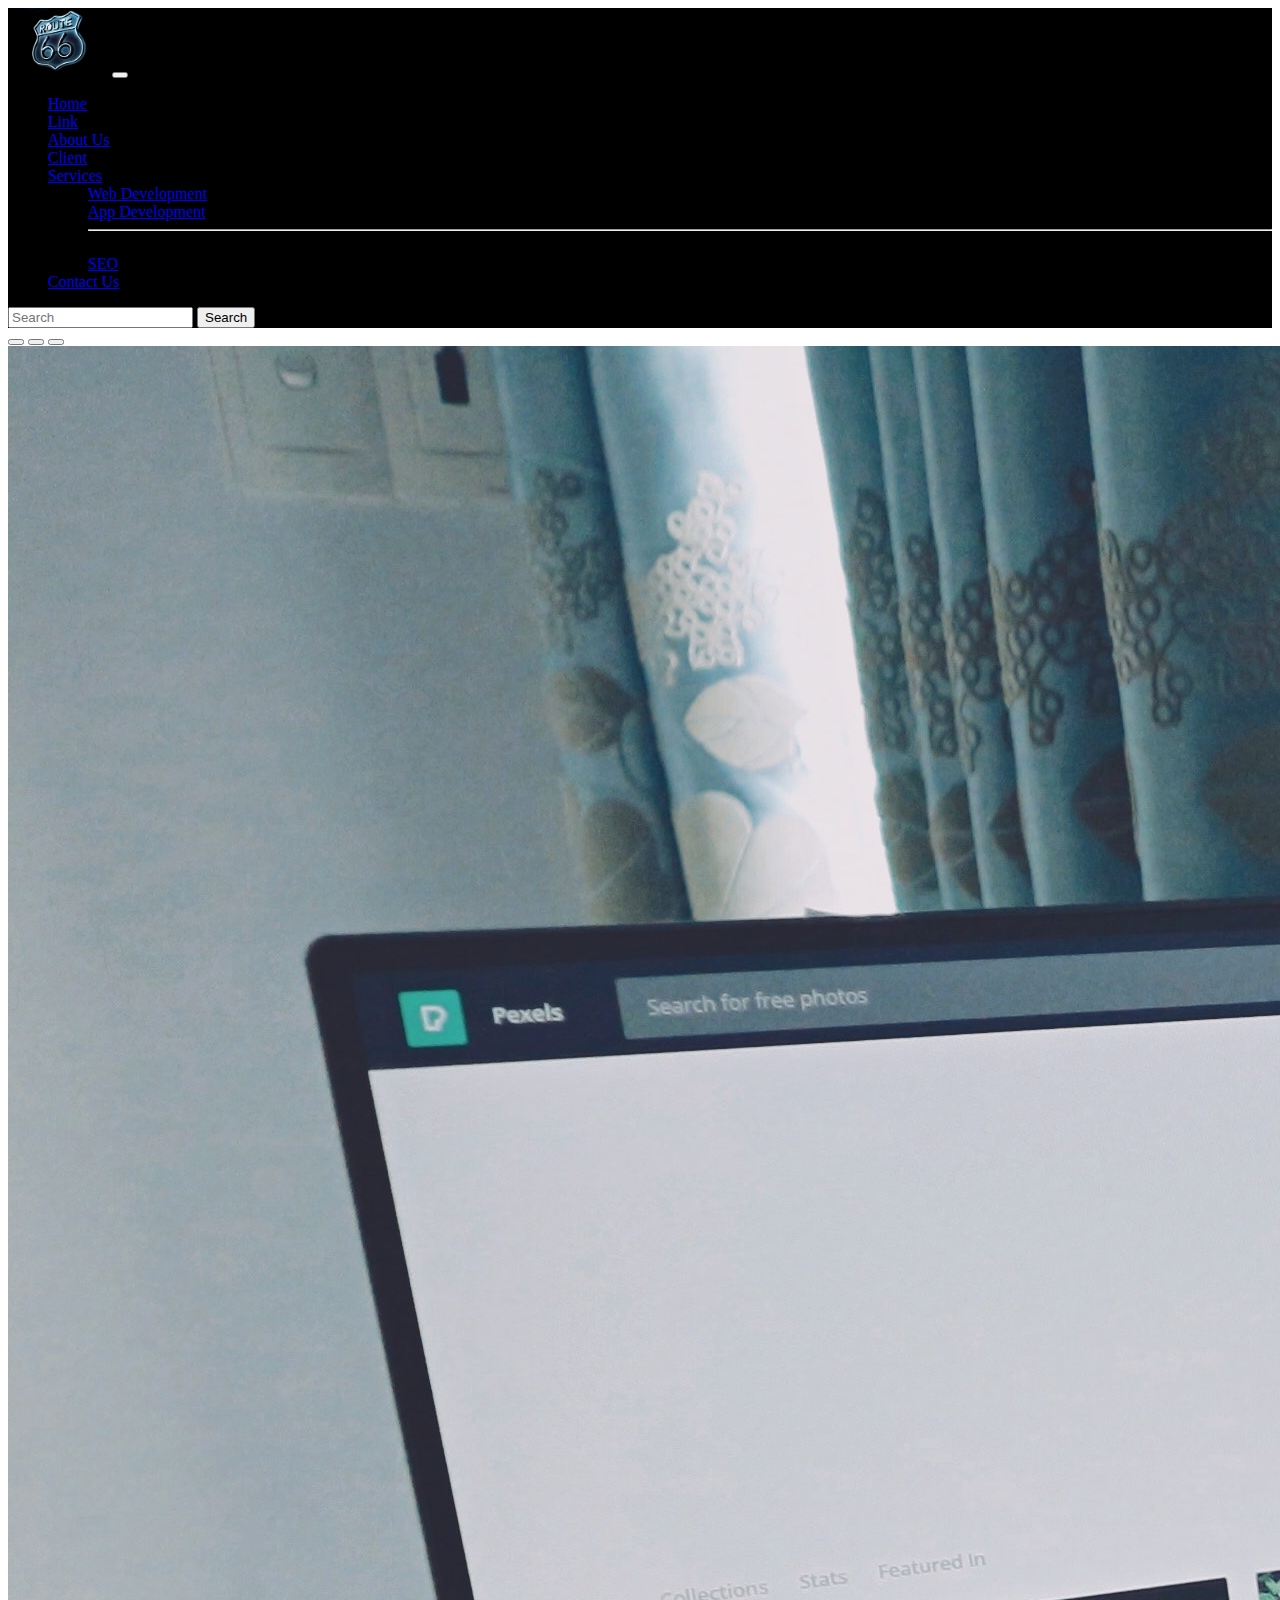
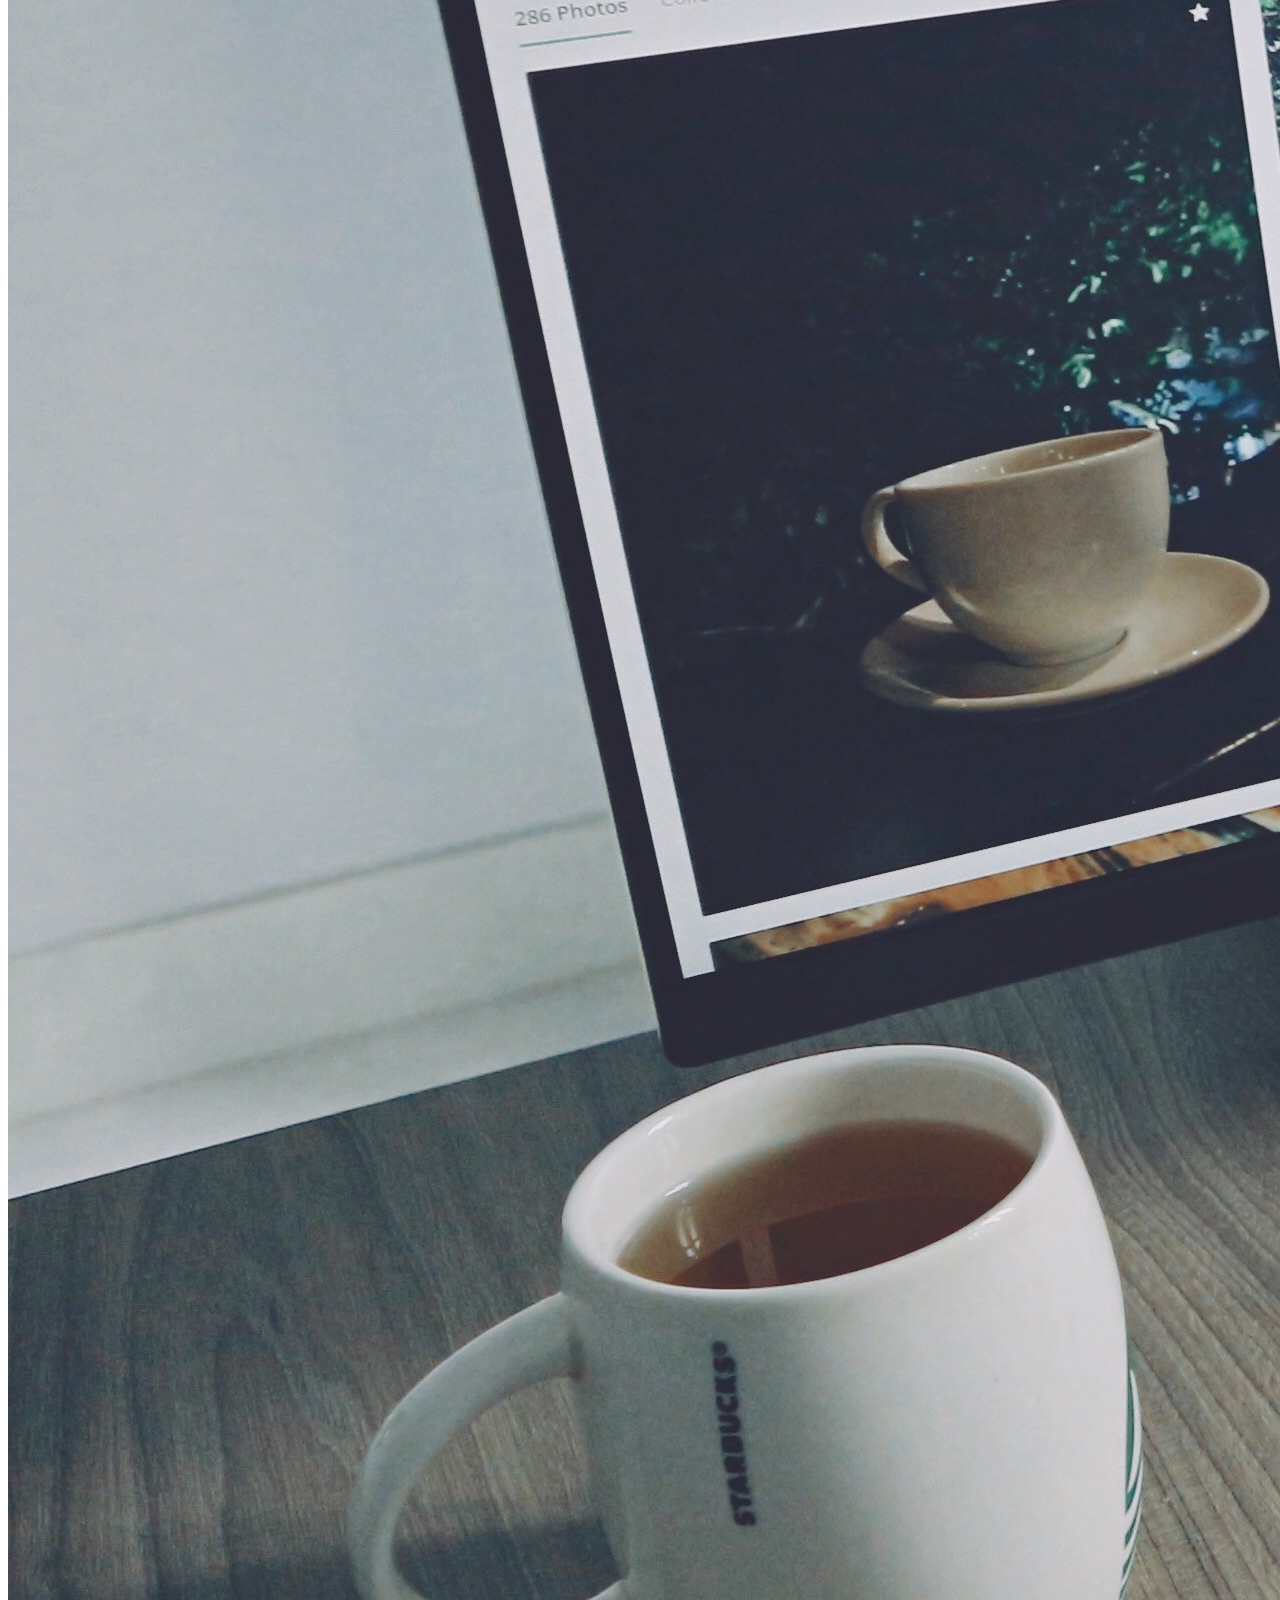
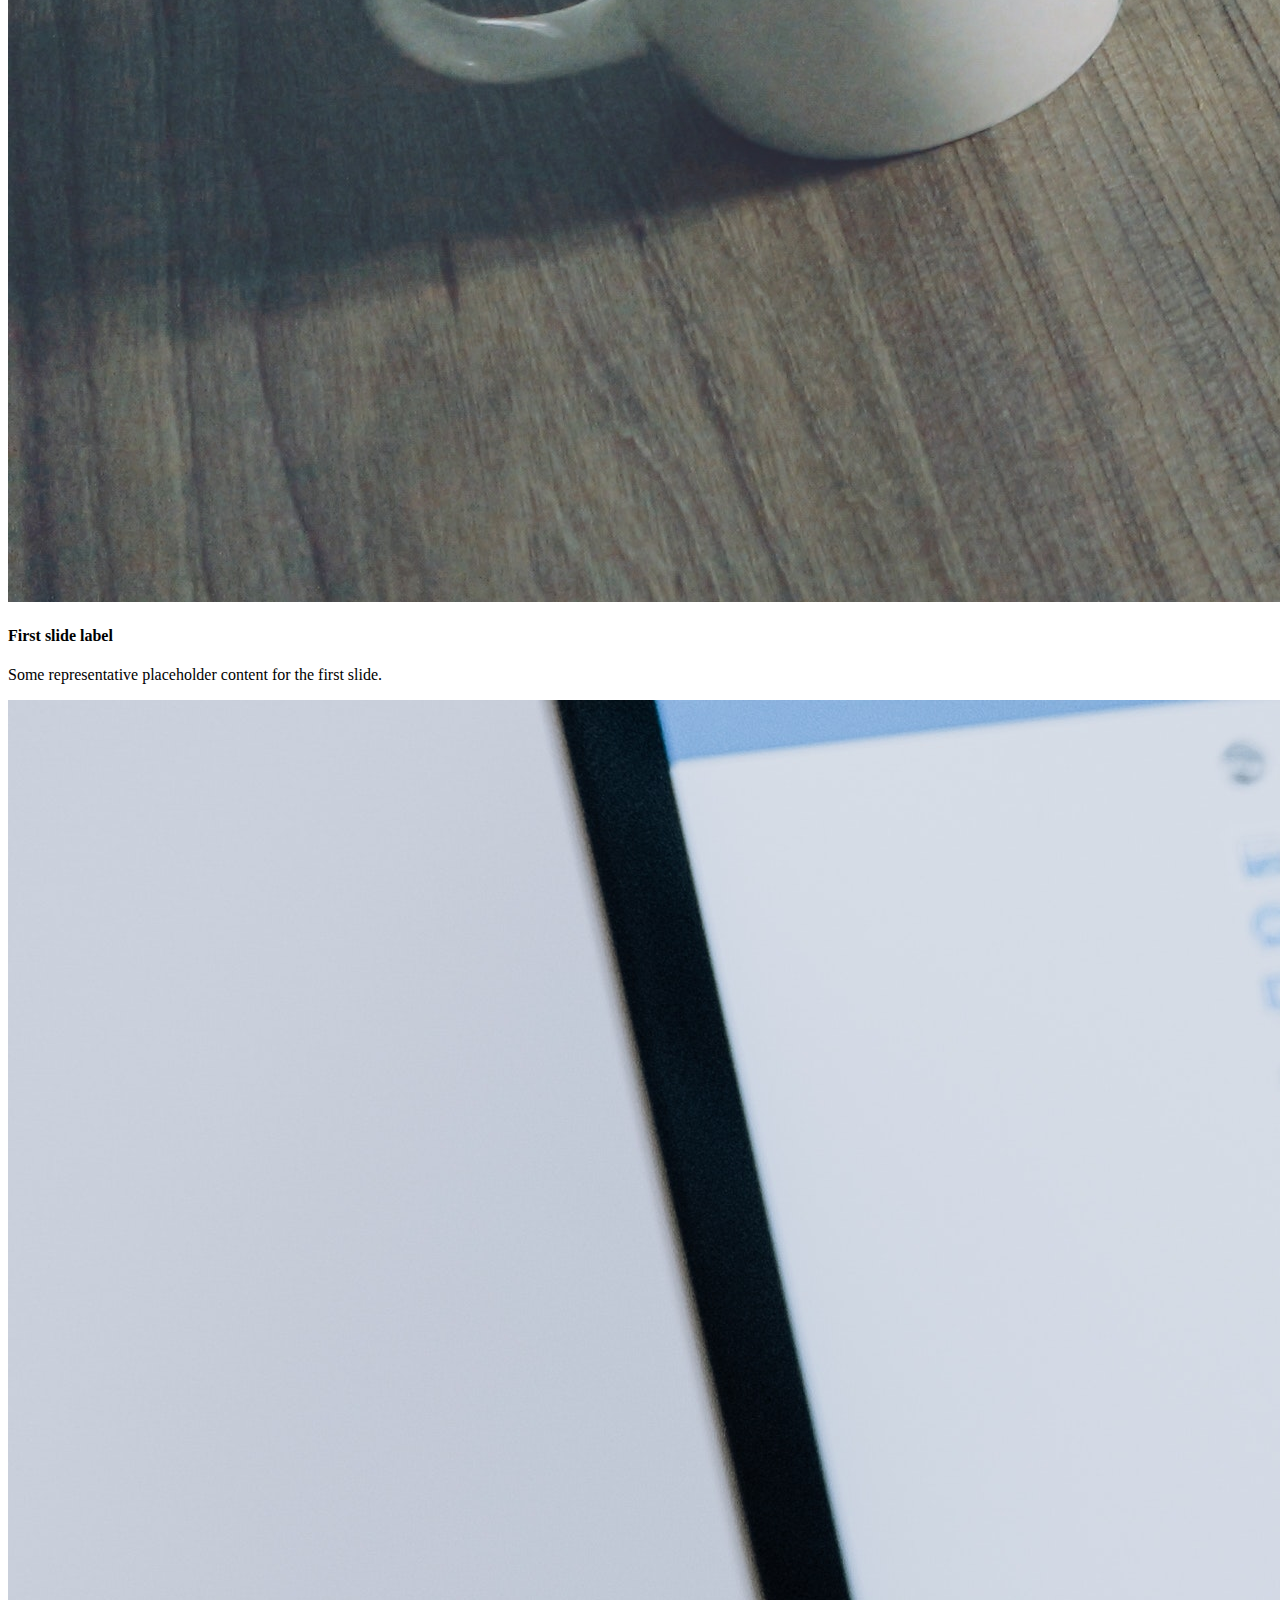
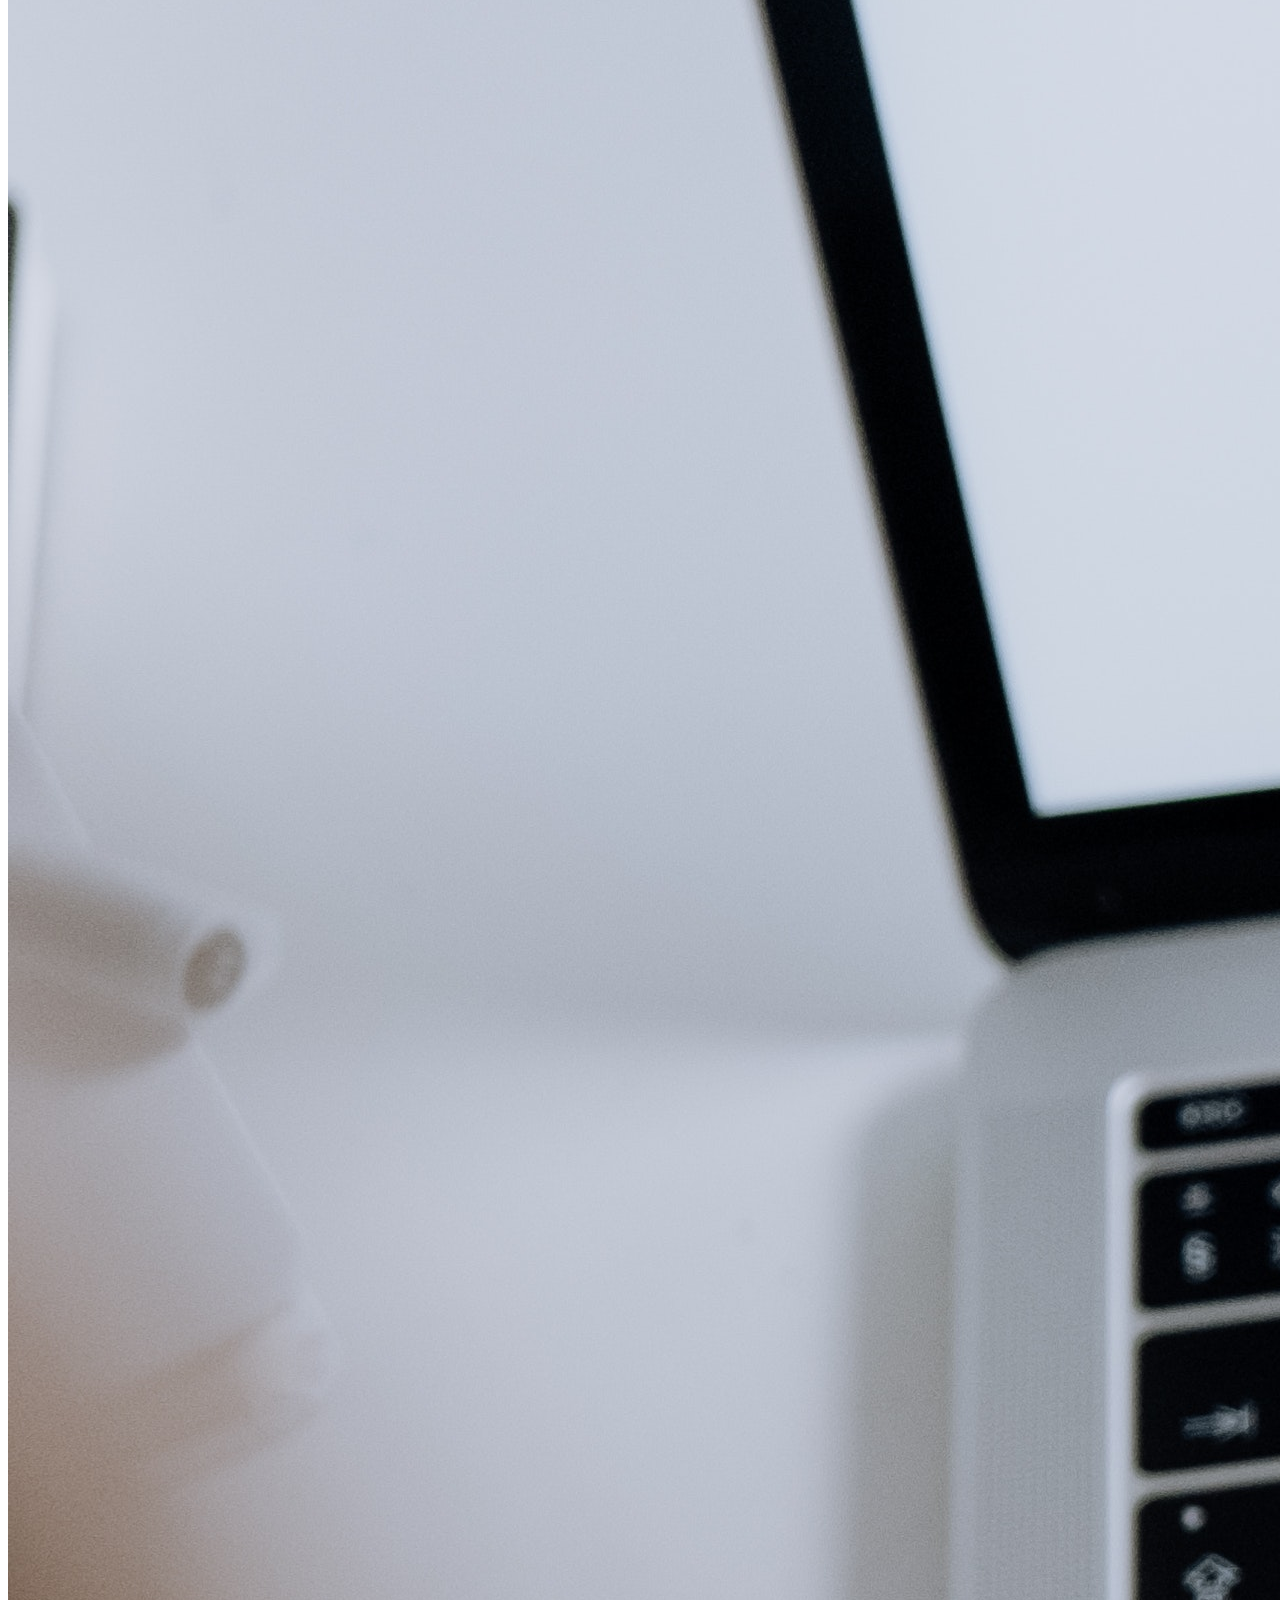
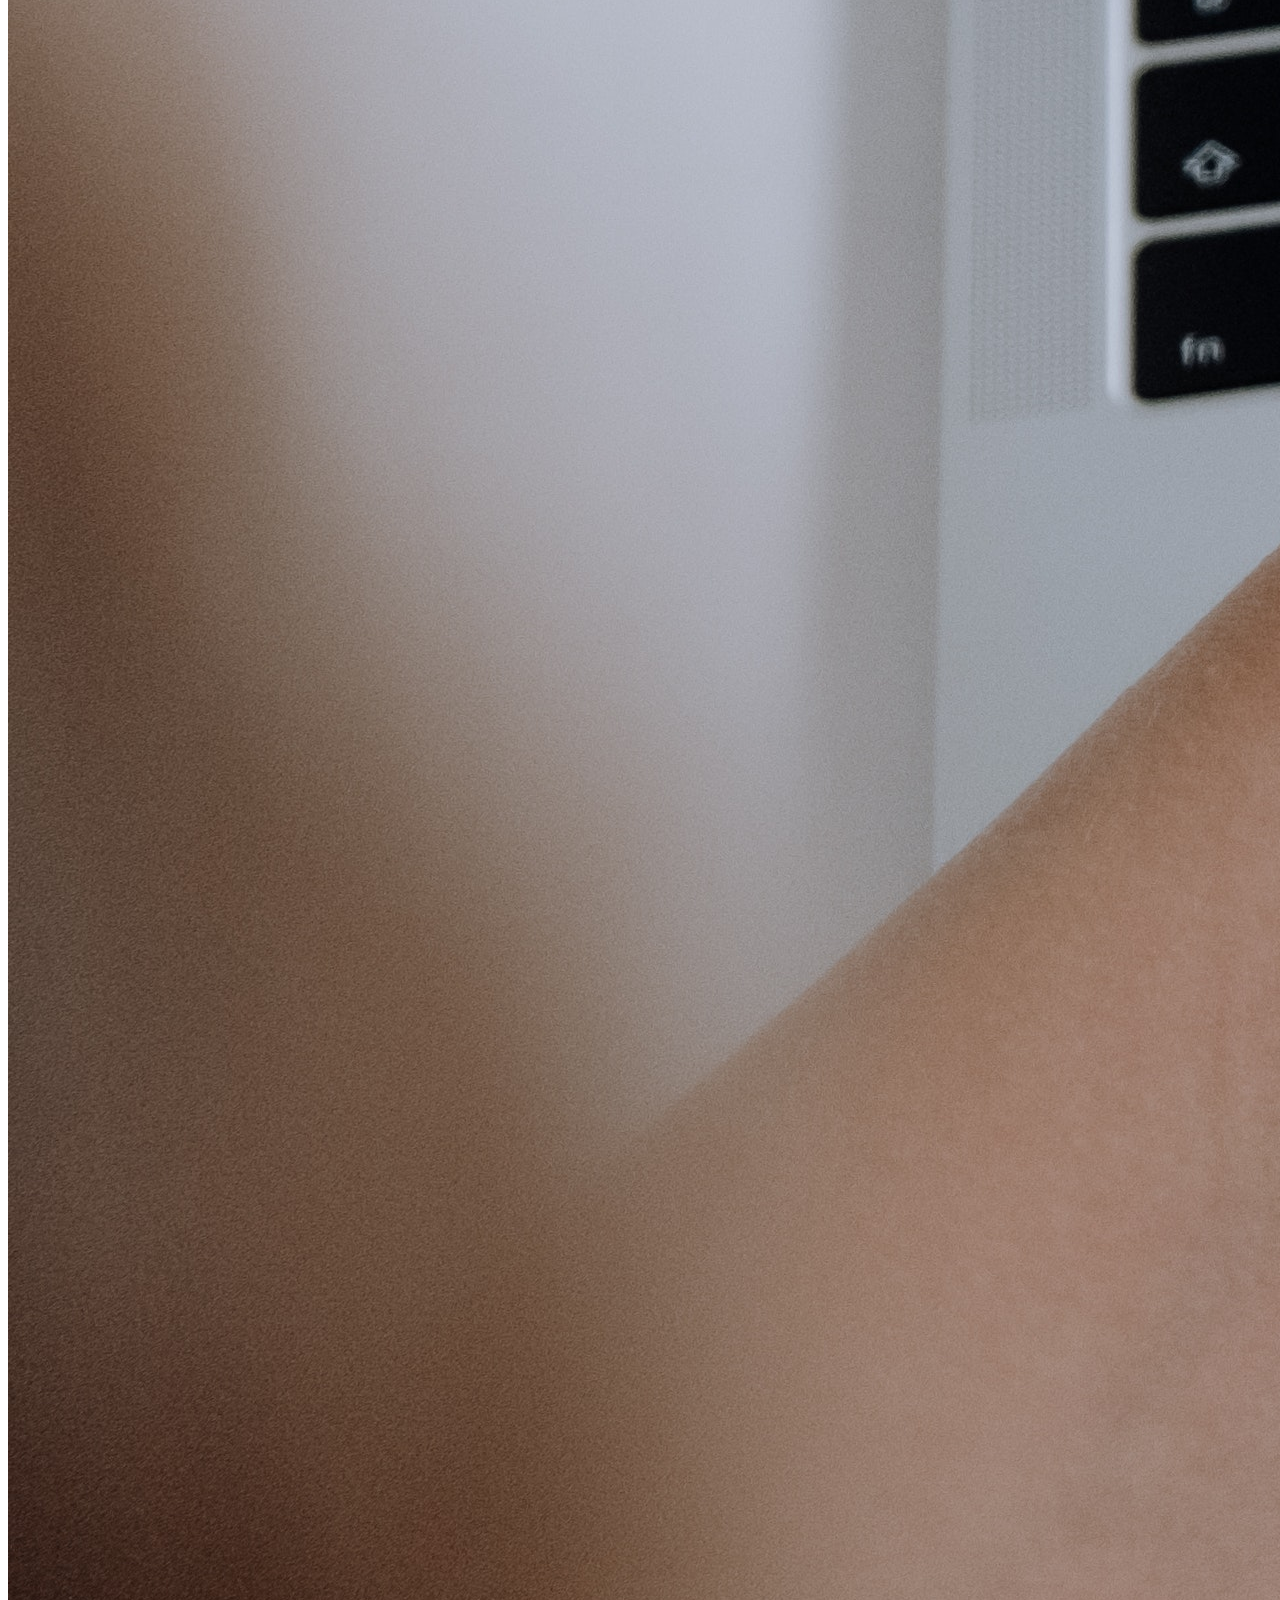
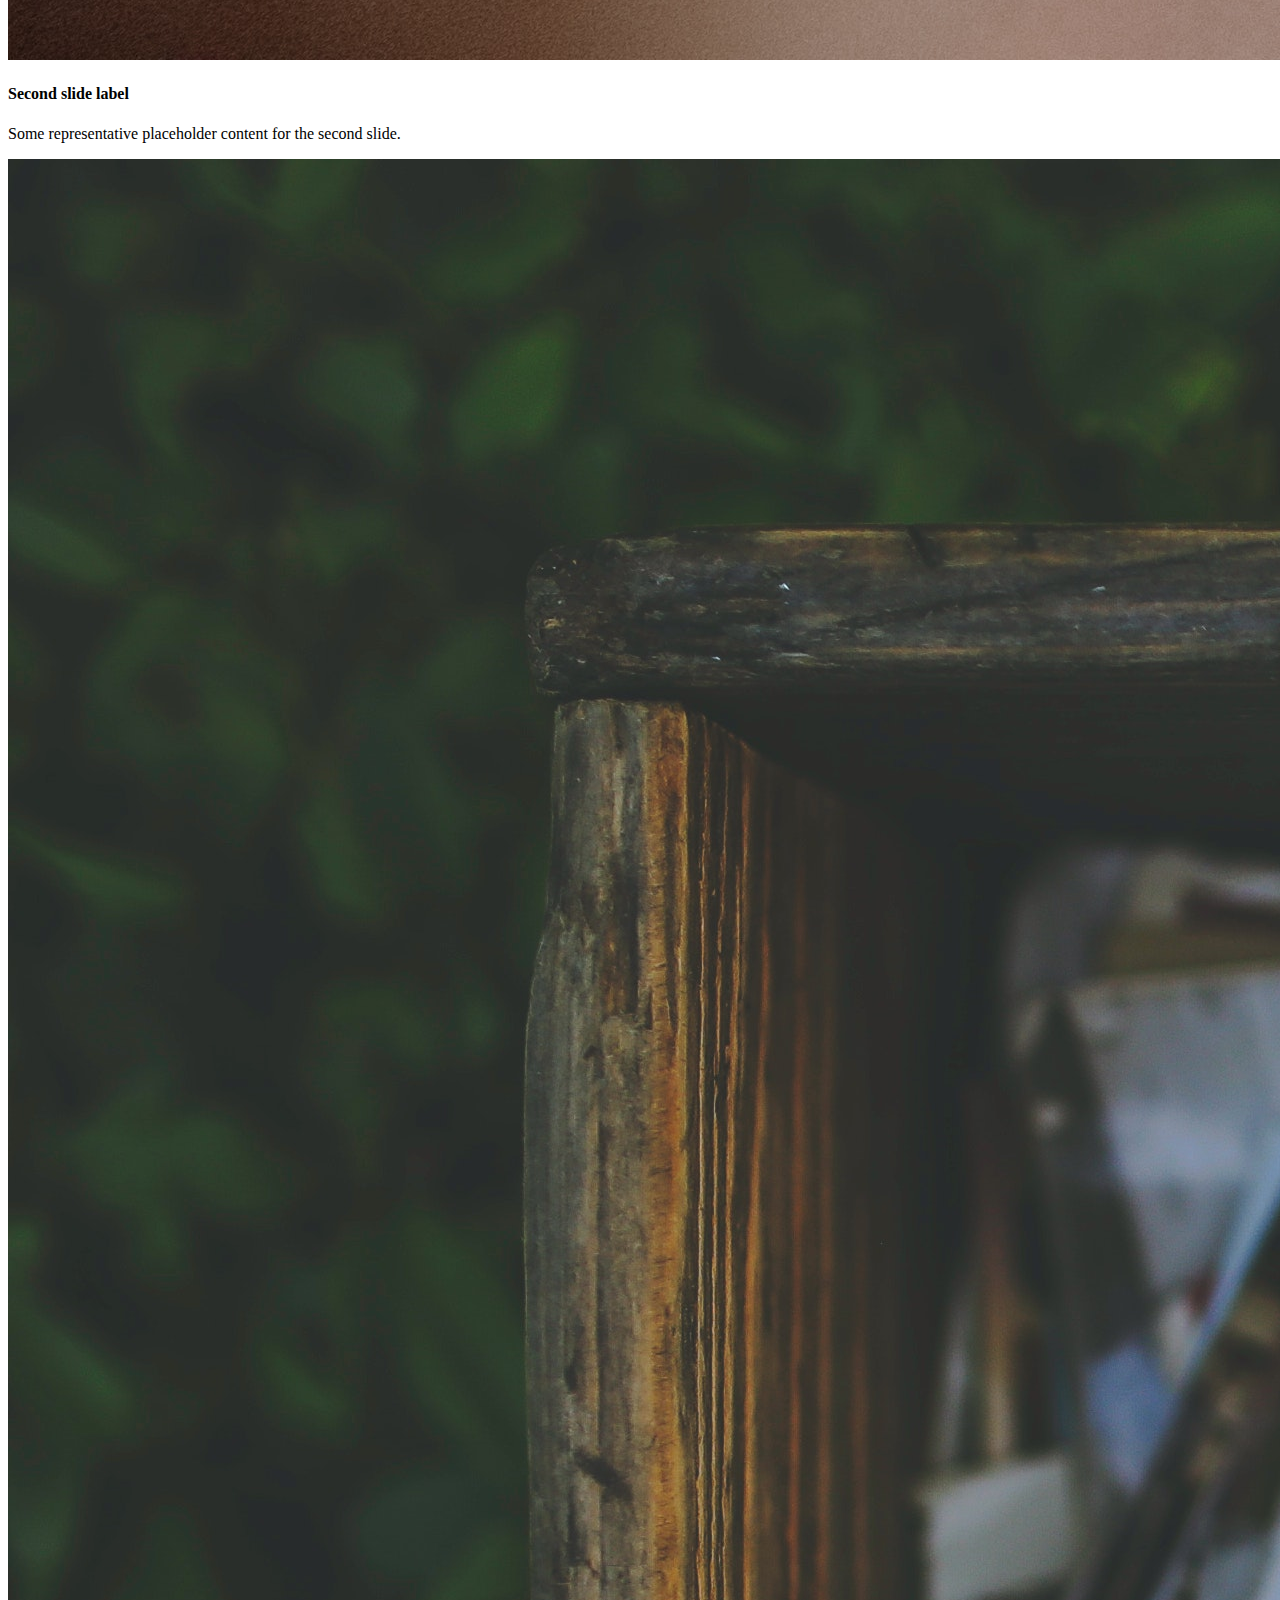
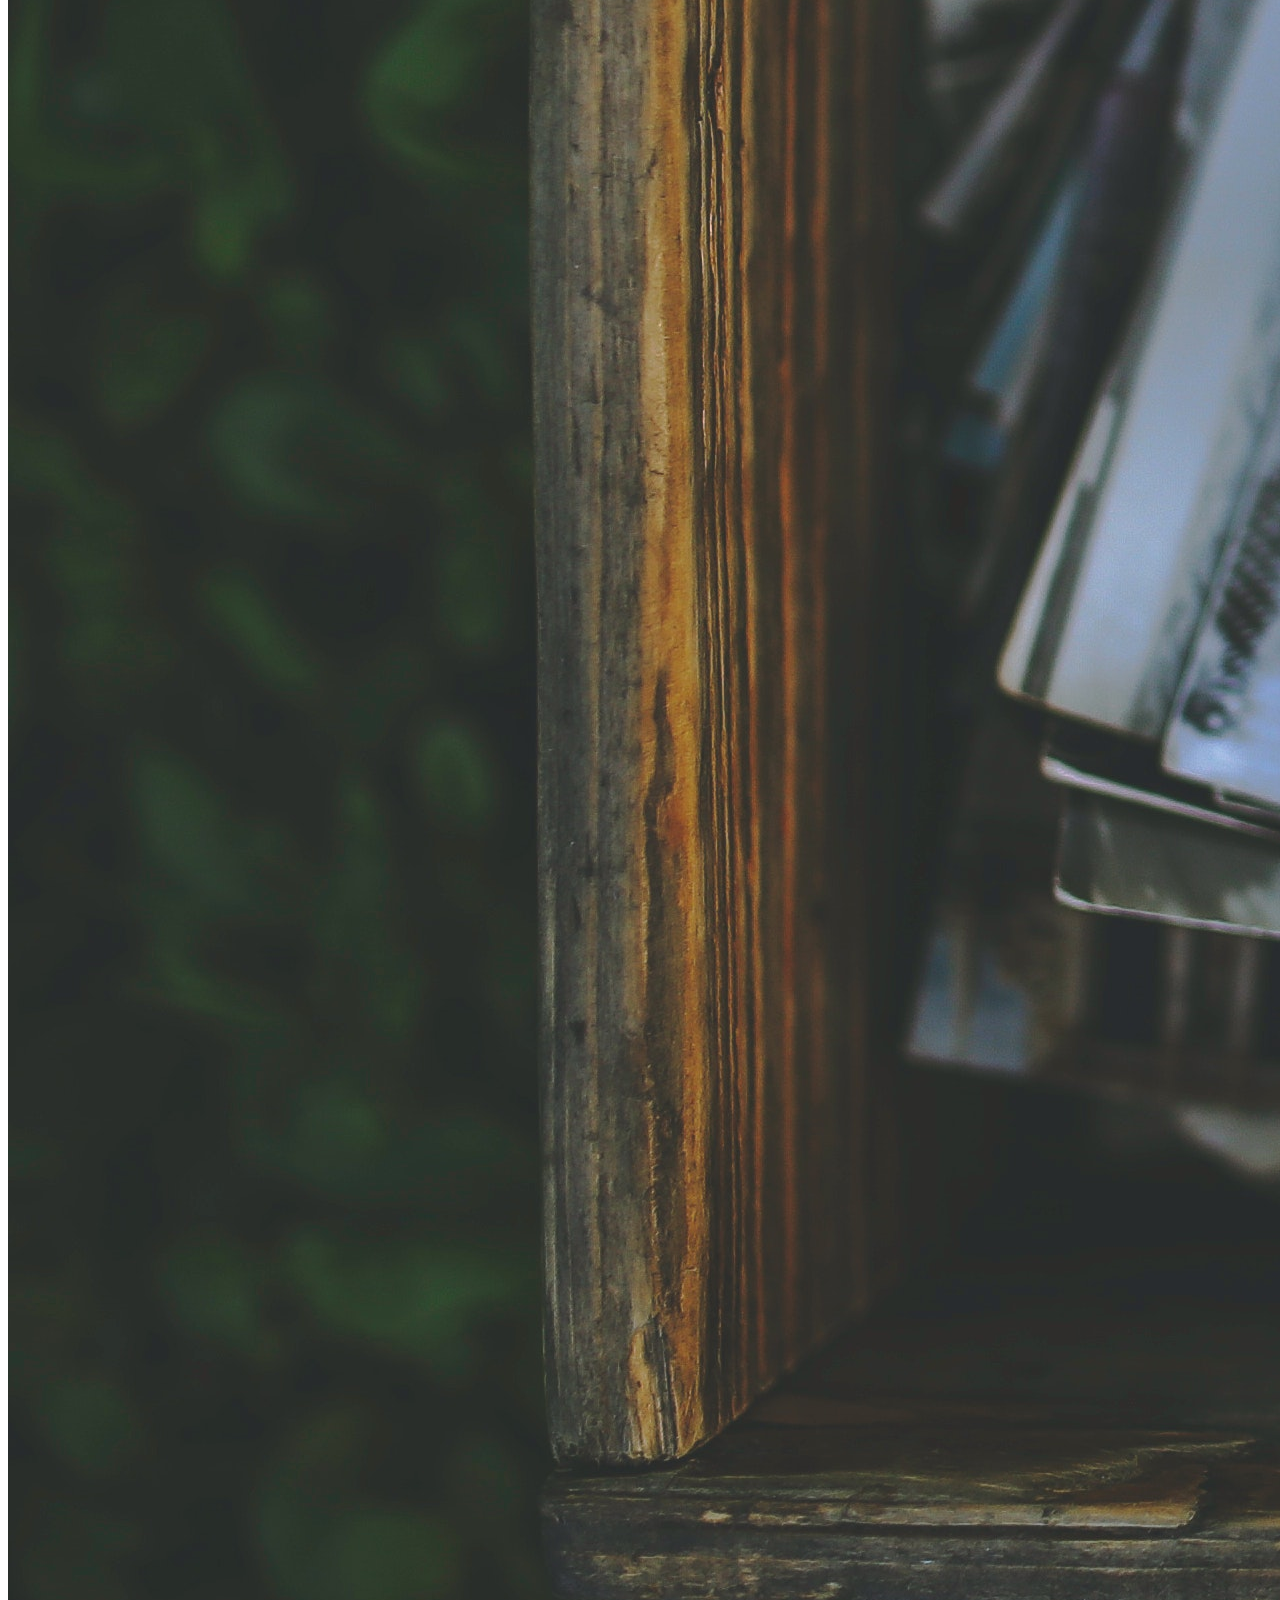
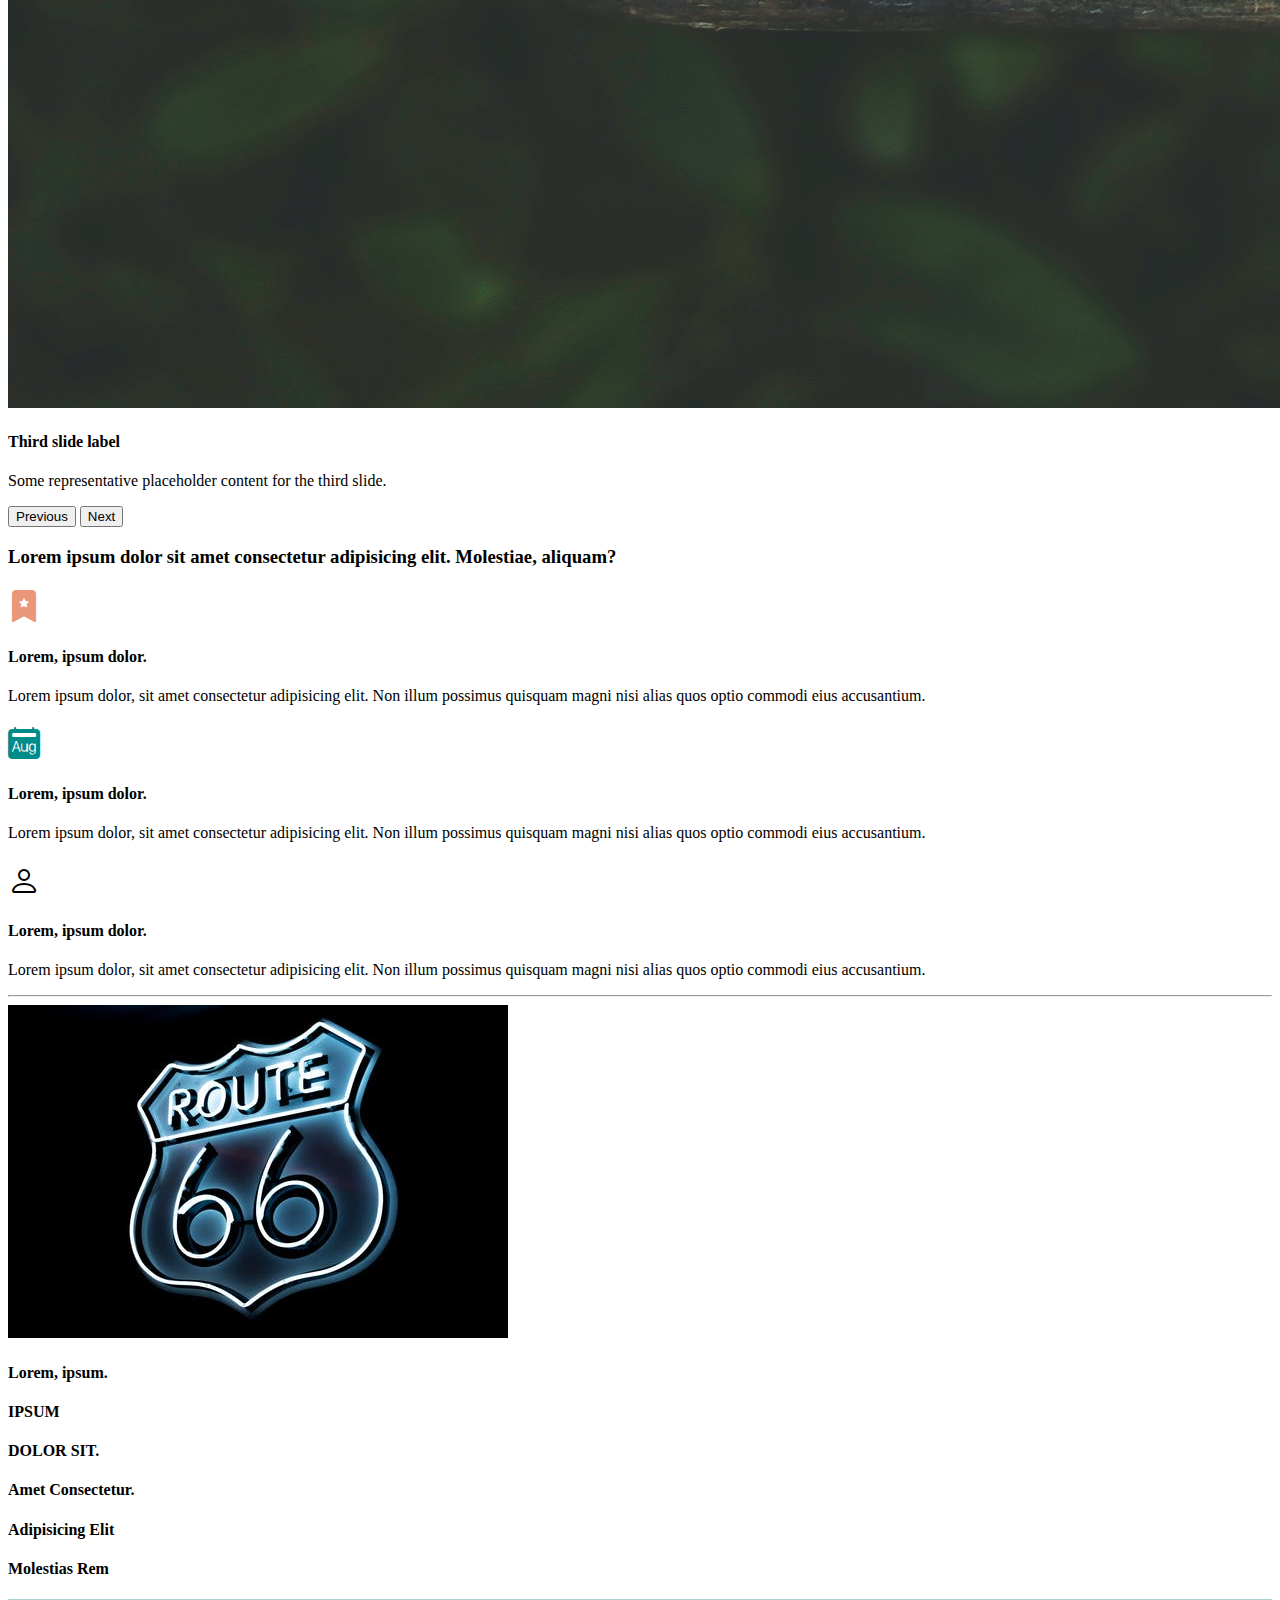
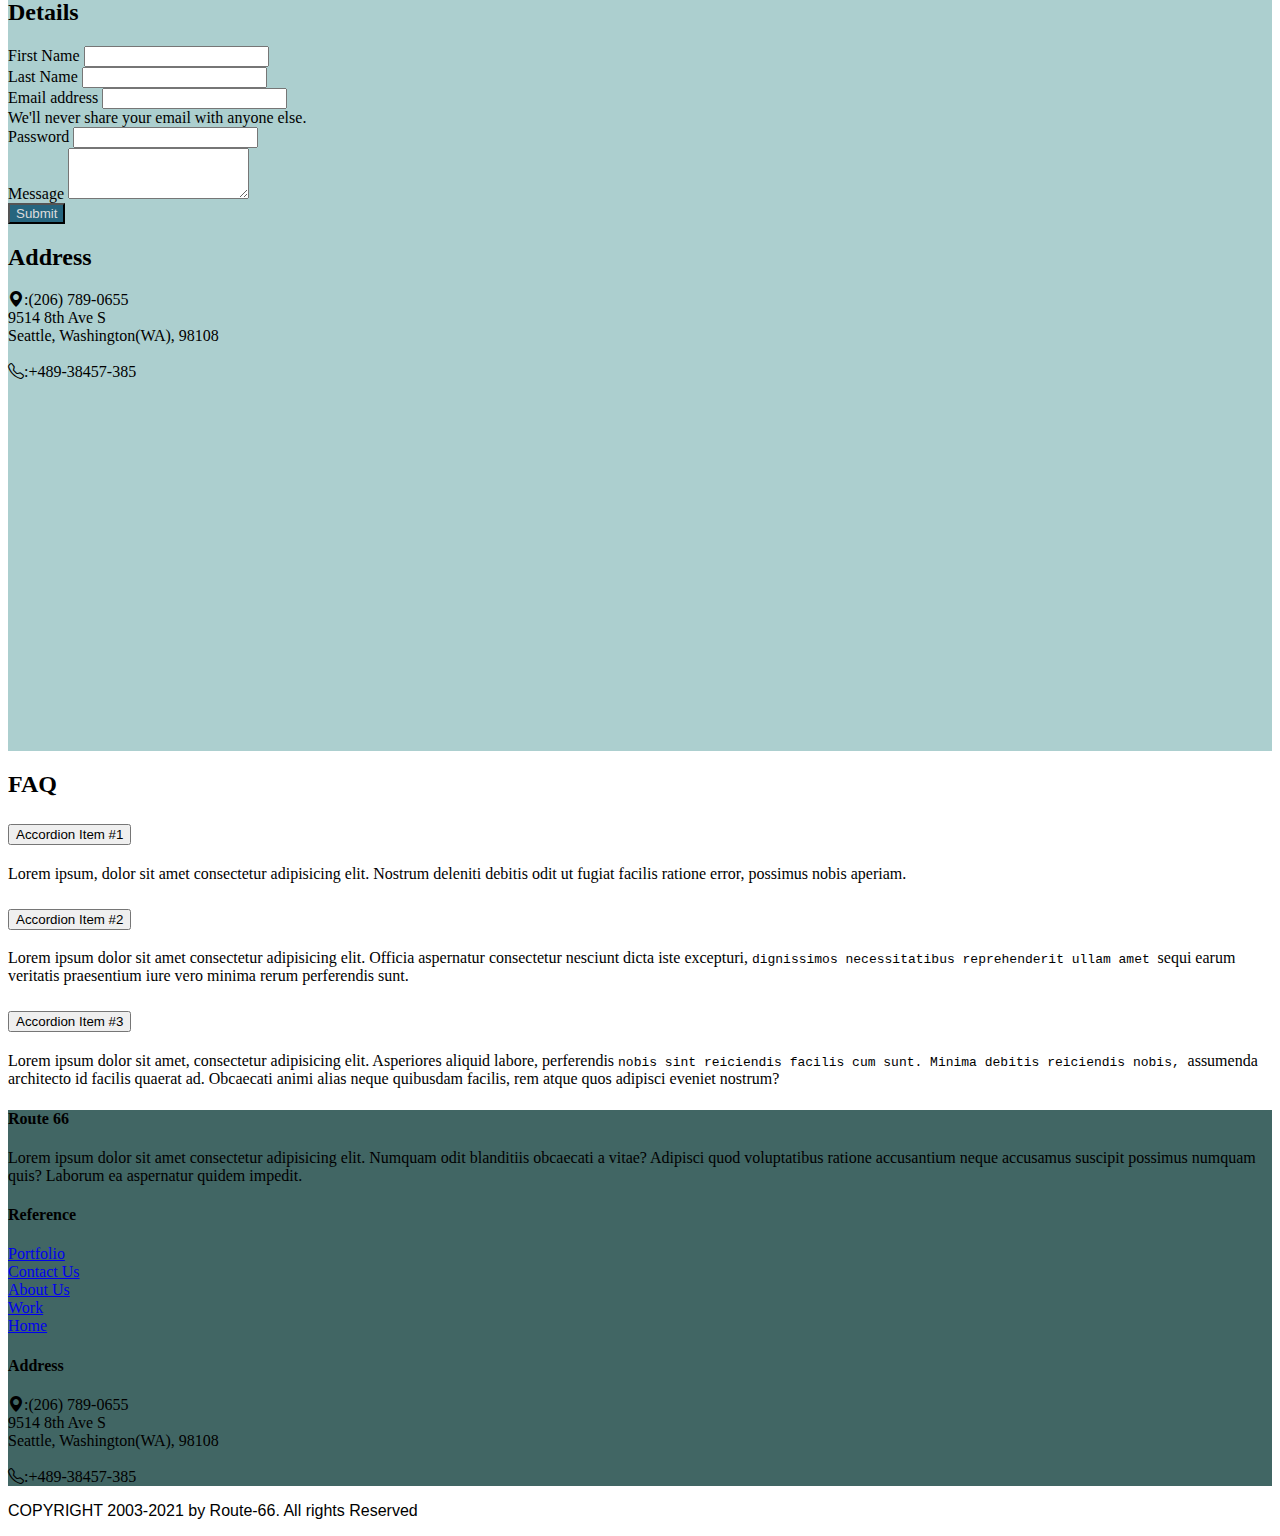
==== index.html @ 9e0506a1 "Add files via upload" ====
<!doctype html>
<html lang="en">
  <head>
    <!-- Required meta tags -->
    <meta charset="utf-8">
    <meta name="viewport" content="width=device-width, initial-scale=1">

   
    <!-- Bootstrap CSS -->
    <link href="https://cdn.jsdelivr.net/npm/bootstrap@5.1.0/dist/css/bootstrap.min.css" rel="stylesheet" integrity="sha384-KyZXEAg3QhqLMpG8r+8fhAXLRk2vvoC2f3B09zVXn8CA5QIVfZOJ3BCsw2P0p/We" crossorigin="anonymous">
    <link rel="stylesheet" href="style.css">

     <!-- icons link  -->
     <link rel="stylesheet" href="https://cdn.jsdelivr.net/npm/bootstrap-icons@1.5.0/font/bootstrap-icons.css">

    <title>Bootstrap</title>
  </head>
  <body class="ml-2">

    <!-- navbar -->
    <nav class="navbar navbar-expand-lg navbar-dark styles" style="background-color: black;">
        <div class="container-fluid">
          <a class="navbar-brand" href="#"><img src="logo-nav.jpeg" style="width: 100px;" alt=""></a>
          <button class="navbar-toggler" type="button" data-bs-toggle="collapse" data-bs-target="#navbarSupportedContent" aria-controls="navbarSupportedContent" aria-expanded="false" aria-label="Toggle navigation">
            <span class="navbar-toggler-icon"></span>
          </button>
          <div class="collapse navbar-collapse" id="navbarSupportedContent">
            <ul class="navbar-nav me-auto mb-2 mb-lg-0">
              <li class="nav-item">
                <a class="nav-link text-white" aria-current="page" href="#">Home</a>
              </li>
              <li class="nav-item">
                <a class="nav-link text-white" href="#">Link</a>
              </li>

              <li class="nav-item">
                <a class="nav-link text-white" href="#">About Us</a>
              </li>

              <li class="nav-item">
                <a class="nav-link text-white" href="#">Client</a>
              </li>

              <li class="nav-item dropdown">
                <a class="nav-link dropdown-toggle text-white" href="#" id="navbarDropdown" role="button" data-bs-toggle="dropdown" aria-expanded="false">
                  Services
                </a>
                <ul class="dropdown-menu" aria-labelledby="navbarDropdown">
                  <li><a class="dropdown-item" href="#">Web Development</a></li>
                  <li><a class="dropdown-item" href="#">App Development</a></li>
                  <li><hr class="dropdown-divider"></li>
                  <li><a class="dropdown-item" href="#">SEO</a></li>
                </ul>
              </li>
              <li class="nav-item">
                <a class="nav-link text-white" href="#">Contact Us</a>
              </li>
            </ul>
            <form class="d-flex">
              <input class="form-control me-2" type="search" placeholder="Search" aria-label="Search">
              <button class="btn btn-outline-light " type="submit">Search</button>
            </form>
          </div>
        </div>
      </nav>
    
      <!-- navbar ends here -->

      <!-- slider carousal -->
      <div id="carouselExampleDark" class="carousel carousel-dark slide" data-bs-ride="carousel">
        <div class="carousel-indicators">
          <button type="button" data-bs-target="#carouselExampleDark" data-bs-slide-to="0" class="active" aria-current="true" aria-label="Slide 1"></button>
          <button type="button" data-bs-target="#carouselExampleDark" data-bs-slide-to="1" aria-label="Slide 2"></button>
          <button type="button" data-bs-target="#carouselExampleDark" data-bs-slide-to="2" aria-label="Slide 3"></button>
        </div>
        <div class="carousel-inner">
          <div class="carousel-item active" style="width: 100vw;" data-bs-interval="10000">
            <img src="pexels-bich-tran-1714341.jpg" class="d-block w-100" alt="...">
            <div class="carousel-caption d-none d-md-block">
              <h4  class="text-white">First slide label</h4>
              <p  class="text-white">Some representative placeholder content for the first slide.</p>
            </div>
          </div>
          <div class="carousel-item" style="width: 100vw; " data-bs-interval="2000">
            <img src="pexels-cottonbro-5077039.jpg"  class="d-block w-100" alt="...">
            <div class="carousel-caption d-none d-md-block">
              <h4>Second slide label</h4>
              <p>Some representative placeholder content for the second slide.</p>
            </div>
          </div>
          <div class="carousel-item" style="width: 100vw; ">
            <img src="pexels-kaboompics-com-5842.jpg" class="d-block w-100" alt="...">
            <div class="carousel-caption d-none d-md-block">
              <h4 class="text-white">Third slide label</h4>
              <p class="text-white">Some representative placeholder content for the third slide.</p>
            </div>
          </div>
        </div>
        <button class="carousel-control-prev" type="button" data-bs-target="#carouselExampleDark" data-bs-slide="prev">
          <span class="carousel-control-prev-icon" aria-hidden="true"></span>
          <span class="visually-hidden">Previous</span>
        </button>
        <button class="carousel-control-next" type="button" data-bs-target="#carouselExampleDark" data-bs-slide="next">
          <span class="carousel-control-next-icon" aria-hidden="true"></span>
          <span class="visually-hidden">Next</span>
        </button>
      </div>
      <!-- slider carousalends here -->

      <div class="container-fluid">
        <div class="row justify-content-evenly">
          <div class="col-10 text-center "><h3 class="display-6 text-center mt-5 mb-5 ">Lorem ipsum dolor sit amet consectetur adipisicing elit. Molestiae, aliquam?</h3></div>
        </div>
      </div>

      <!-- threee para. -->

      <div class="row justify-content-evenly pt-3 ">
        <div class="col-md-3 text-center mt-5">
         <h1> <i class="bi bi-bookmark-star-fill" style="color: darksalmon;"></i></h1>
         <h4>Lorem, ipsum dolor.</h4>
         <p>Lorem ipsum dolor, sit amet consectetur adipisicing elit. Non illum possimus quisquam magni nisi alias quos optio commodi eius accusantium.</p>
        </div>
        <div class="col-md-3 text-center mt-5">
          <h1> <i class="bi bi-calendar2-month-fill" style="color: darkcyan;"></i></h1>
          <h4>Lorem, ipsum dolor.</h4>
         <p>Lorem ipsum dolor, sit amet consectetur adipisicing elit. Non illum possimus quisquam magni nisi alias quos optio commodi eius accusantium.</p>
        </div>
        <div class="col-md-3 text-center mt-5">
          <h1><i class="bi bi-person text-warning" ></i> </h1>
          <h4>Lorem, ipsum dolor.</h4>
         <p>Lorem ipsum dolor, sit amet consectetur adipisicing elit. Non illum possimus quisquam magni nisi alias quos optio commodi eius accusantium.</p>
        </div>
      </div>
      <hr>

      <!-- photo div  -->

      <div class="row justify-content-evenly pt-3 pb-5">
        <div class="col-md-5 pt-3">
          <img src="logo-nav.jpeg" class="img-fluid" alt="">
        </div>
        
        <!-- progress-bar div  -->

        <div class="col-md-5 pt-3">

          <h4 class="mt-3">Lorem, ipsum.</h4>
          <div class="progress">
            <div class="progress-bar bg-success" role="progressbar" style="width: 29%" aria-valuenow="29" aria-valuemin="0" aria-valuemax="100"></div>
          </div>
          <h4 class="mt-3">IPSUM</h4>
          <div class="progress">
            <div class="progress-bar bg-info" role="progressbar" style="width: 90%" aria-valuenow="90" aria-valuemin="0" aria-valuemax="100"></div>
          </div>
          <h4 class="mt-3" style="text-transform: uppercase;">dolor sit.</h4>
          <div class="progress">
            <div class="progress-bar bg-warning" role="progressbar" style="width: 54%" aria-valuenow="54" aria-valuemin="0" aria-valuemax="100"></div>
          </div>
          <h4 class="mt-3"> Amet Consectetur.</h4>
          <div class="progress">
            <div class="progress-bar bg-danger" role="progressbar" style="width: 69%" aria-valuenow="69" aria-valuemin="0" aria-valuemax="100"></div>
          </div>
          <h4 class="mt-3">Adipisicing Elit</h4>
          <div class="progress">
            <div class="progress-bar bg-primary" role="progressbar" style="width: 98%" aria-valuenow="98" aria-valuemin="0" aria-valuemax="100"></div>
          </div>
          <h4 class="mt-3"  > Molestias Rem </h4>
          <div class="progress">
            <div class="progress-bar bg-secondary" role="progressbar" style="width: 34%" aria-valuenow="34" aria-valuemin="0" aria-valuemax="100"></div>
          </div>

        </div>
      </div>

      <!-- Details Div  -->

      <div class="row justify-content-evenly pt-2 pb-5" style="background-color: rgba(101, 167, 167, 0.541);">
        <div class="col-md-5 mt-4">
          <h2 class="mt-4">Details</h2>
          <form>
            <div class="mb-3 mt-3">
              <label for="name" class="form-label">First Name</label>
              
              <input type="text" class="form-control" id="name" >
              
            </div>
            <div class="mb-3 mt-3">
              <label for="name" class="form-label">Last Name</label>
              
              <input type="text" class="form-control" id="name" >
              
            </div>
            <div class="mb-3 mt-3">
              <label for="exampleInputEmail1" class="form-label">Email address</label>
              <input type="email" class="form-control" id="exampleInputEmail1" aria-describedby="emailHelp">
              <div id="emailHelp" class="form-text">We'll never share your email with anyone else.</div>
            </div>
            <div class="mb-3 mt-3">
              <label for="exampleInputPassword1" class="form-label">Password</label>
              <input type="password" class="form-control" id="exampleInputPassword1">
            </div>

            <div class="mb-3">
              <label for="exampleFormControlTextarea1" class="form-label">Message</label>
              <textarea class="form-control" id="exampleFormControlTextarea1" rows="3"></textarea>
            </div>
           
            <button type="submit" class="btn" style="background-color: rgb(38, 101, 126); color: gainsboro;">Submit</button>
          </form>
        </div>

        <!-- address div -->

        <div class="col-md-5 mt-5">
          <h2 class="mb-4">Address</h2>
          <p>
            <i class="bi bi-geo-alt-fill"></i>:(206) 789-0655 <br>
            9514 8th Ave S <br>
            Seattle, Washington(WA), 98108 <br>
            <br>
            <i class="bi bi-telephone"></i>:+489-38457-385
          </p>
          <iframe src="https://www.google.com/maps/embed?pb=!1m18!1m12!1m3!1d5485.0081753526265!2d-122.34103255057406!3d47.60686740100799!2m3!1f0!2f0!3f0!3m2!1i1024!2i768!4f13.1!3m3!1m2!1s0x54906ab2561e564b%3A0x12bc814dc283a1ab!2sGreen%20Tortoise%20Hostel%20Seattle!5e0!3m2!1sen!2sin!4v1628341761070!5m2!1sen!2sin" width="100%" height="350" style="border:0;" allowfullscreen="" loading="lazy"></iframe>
        </div>
      </div>

      <!-- FAQ Section -->

      <div class="row justify-content-evenly pt-5 pb-5">
        <div class="col-md-10 text-center">
          <h2 class="pb-4">FAQ</h2>


          <div class="accordion accordion-flush border" id="accordionFlushExample">
            <div class="accordion-item">
              <h2 class="accordion-header" id="flush-headingOne">
                <button class="accordion-button collapsed" type="button" data-bs-toggle="collapse" data-bs-target="#flush-collapseOne" aria-expanded="false" aria-controls="flush-collapseOne">
                  Accordion Item #1
                </button>
              </h2>
              <div id="flush-collapseOne" class="accordion-collapse collapse" aria-labelledby="flush-headingOne" data-bs-parent="#accordionFlushExample">
                <div class="accordion-body">Lorem ipsum, dolor sit amet consectetur adipisicing elit. Nostrum deleniti debitis odit ut fugiat facilis ratione error, possimus nobis aperiam.</div>
              </div>
            </div>
            <div class="accordion-item">
              <h2 class="accordion-header" id="flush-headingTwo">
                <button class="accordion-button collapsed" type="button" data-bs-toggle="collapse" data-bs-target="#flush-collapseTwo" aria-expanded="false" aria-controls="flush-collapseTwo">
                  Accordion Item #2
                </button>
              </h2>
              <div id="flush-collapseTwo" class="accordion-collapse collapse" aria-labelledby="flush-headingTwo" data-bs-parent="#accordionFlushExample">
                <div class="accordion-body">Lorem ipsum dolor sit amet consectetur adipisicing elit. Officia aspernatur consectetur nesciunt dicta iste excepturi, <code> dignissimos necessitatibus reprehenderit ullam amet </code>sequi earum veritatis praesentium iure vero minima rerum perferendis sunt.</div>
              </div>
            </div>
            <div class="accordion-item">
              <h2 class="accordion-header" id="flush-headingThree">
                <button class="accordion-button collapsed" type="button" data-bs-toggle="collapse" data-bs-target="#flush-collapseThree" aria-expanded="false" aria-controls="flush-collapseThree">
                  Accordion Item #3
                </button>
              </h2>
              <div id="flush-collapseThree" class="accordion-collapse collapse" aria-labelledby="flush-headingThree" data-bs-parent="#accordionFlushExample">
                <div class="accordion-body">Lorem ipsum dolor sit amet, consectetur adipisicing elit. Asperiores aliquid labore, perferendis <code> nobis sint reiciendis facilis cum sunt. Minima debitis reiciendis nobis, </code> assumenda architecto id facilis quaerat ad. Obcaecati animi alias neque quibusdam facilis, rem atque quos adipisci eveniet nostrum?</div>
              </div>
            </div>
          </div>
        </div>
      </div>
      <!-- FAQ ends here  -->

      <!-- footer  -->

      <div class="row justify-content-evenly text-white pt-2 pb-5 " style="background-color: rgba(30, 73, 71, 0.842);">
        <div class="col-md-3 pt-4">
          <h4 class="pb-2">Route 66</h4>
          <p>Lorem ipsum dolor sit amet consectetur adipisicing elit. Numquam odit blanditiis obcaecati a vitae? Adipisci quod voluptatibus ratione accusantium neque accusamus suscipit possimus numquam quis? Laborum ea aspernatur quidem impedit.</p>
        </div>
        <div class="col-md-3 pt-4">
          <h4 class="pb-2">Reference</h4>
          <p>
            <a href="#" class="text-decoration-none link-light">Portfolio</a> <br>
            <a href="#" class="text-decoration-none link-light">Contact Us</a> <br>
            <a href="#" class="text-decoration-none link-light">About Us</a> <br>
            <a href="#" class="text-decoration-none link-light">Work</a> <br>
            <a href="#" class="text-decoration-none link-light">Home</a> <br>
          </p>
        </div>
        <div class="col-md-3 pt-4">
          <h4 class="pb-2">Address </h4>
          <p>
            <i class="bi bi-geo-alt-fill"></i>:(206) 789-0655 <br>
            9514 8th Ave S <br>
            Seattle, Washington(WA), 98108 <br>
            <br>
            <i class="bi bi-telephone"></i>:+489-38457-385
          </p>
        </div>
      </div>

      <!-- copyeight -->

      <div class="row bg-dark text-center text-white pt-3" style="font-family: -apple-system, BlinkMacSystemFont, 'Segoe UI', Roboto, Oxygen, Ubuntu, Cantarell, 'Open Sans', 'Helvetica Neue', sans-serif;">
        <div class="col-12">
          <p>COPYRIGHT 2003-2021 by Route-66. All rights Reserved</p>
        </div>
      </div>

      <!-- content ends here  -->

    <!-- Option 1: Bootstrap Bundle with Popper -->
    <script src="https://cdn.jsdelivr.net/npm/bootstrap@5.1.0/dist/js/bootstrap.bundle.min.js" integrity="sha384-U1DAWAznBHeqEIlVSCgzq+c9gqGAJn5c/t99JyeKa9xxaYpSvHU5awsuZVVFIhvj" crossorigin="anonymous"></script>

    
  </body>
</html>
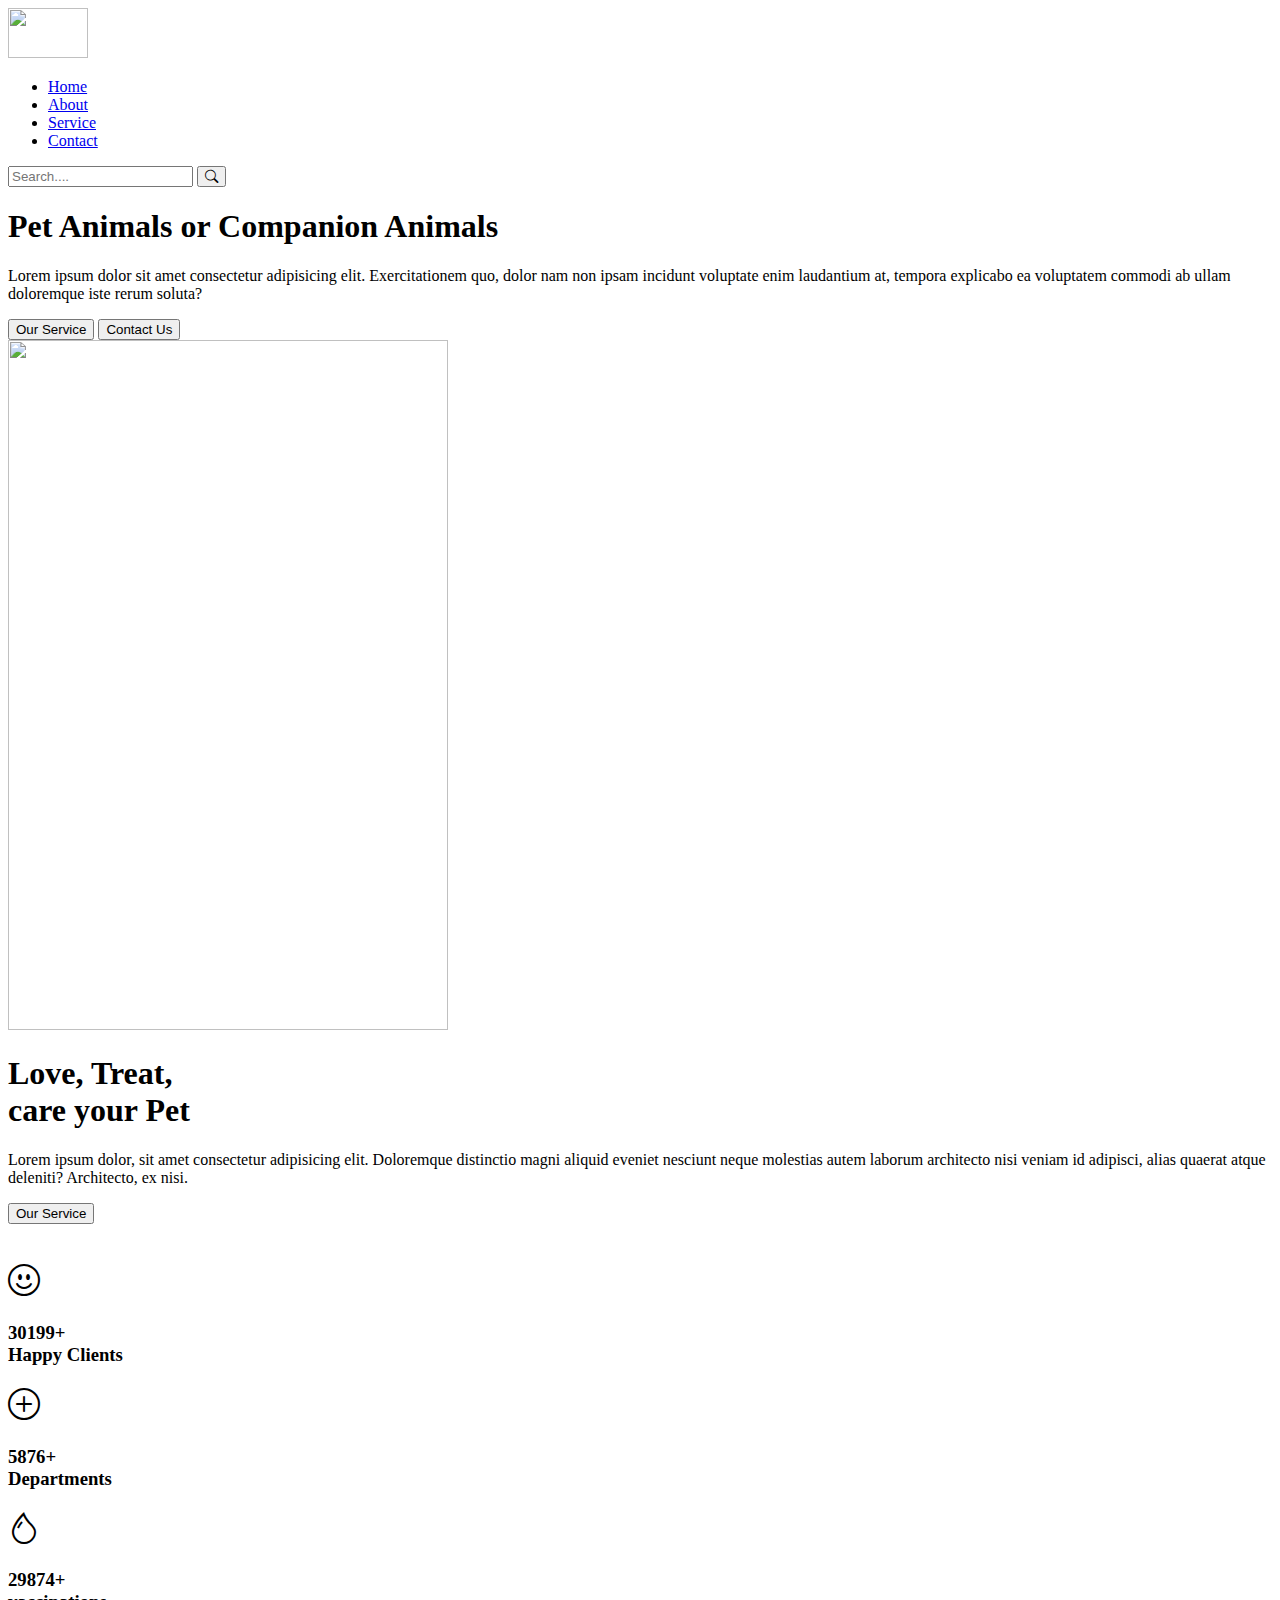
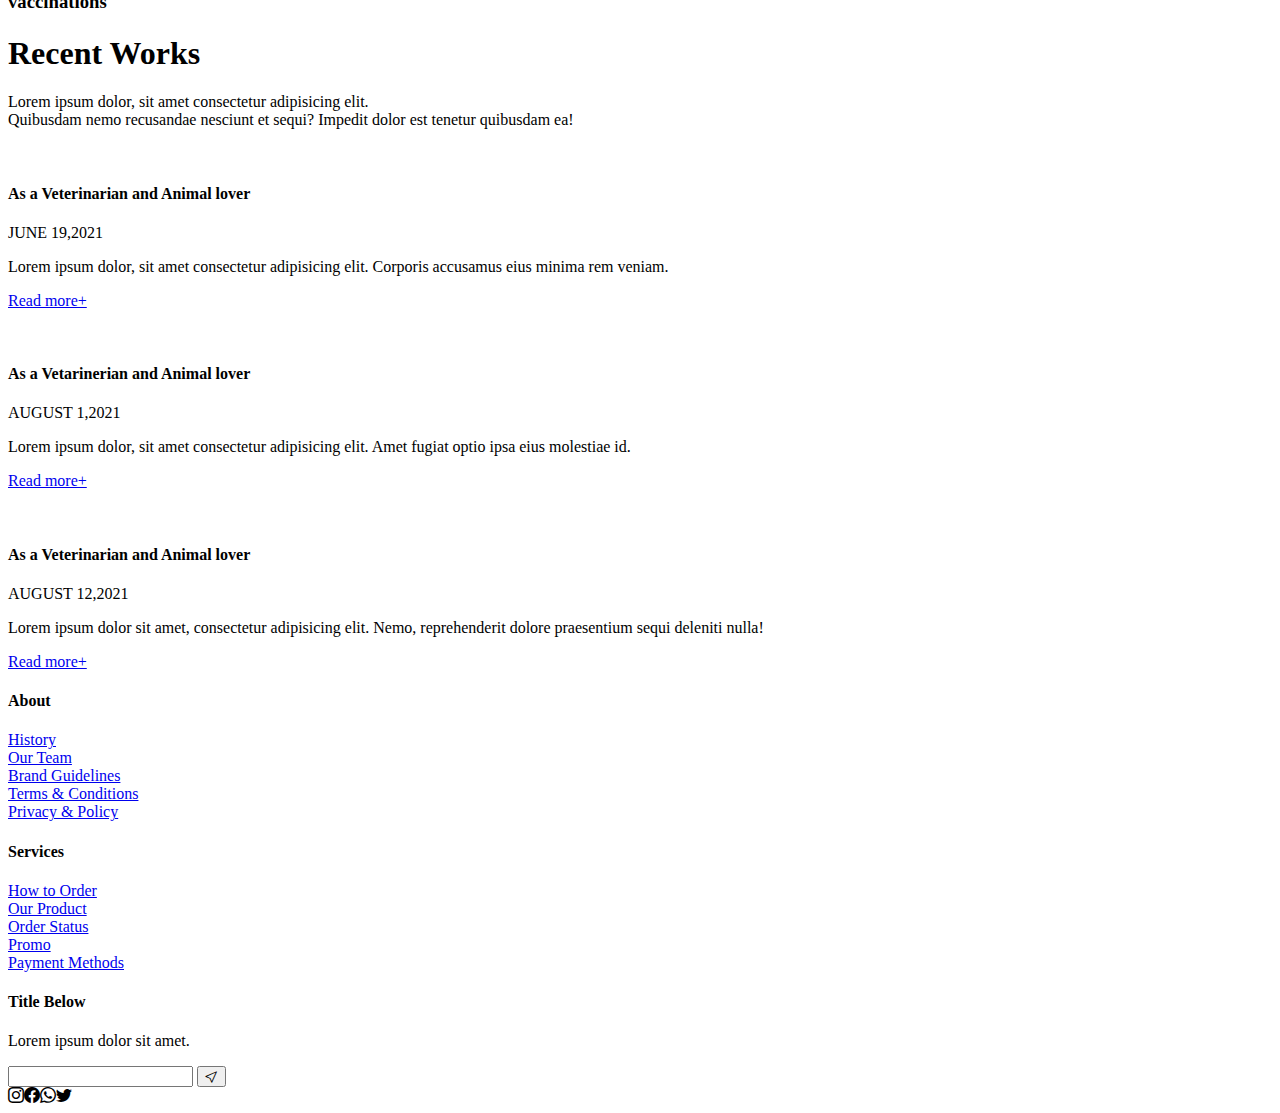
==== commit 7db5b46b: "Add files via upload" ====
--- a/index.html
+++ b/index.html
@@ -5,311 +5,216 @@
     <meta charset="utf-8">
     <meta name="viewport" content="width=device-width, initial-scale=1">
 
-   
     <!-- Bootstrap CSS -->
     <link href="https://cdn.jsdelivr.net/npm/bootstrap@5.1.0/dist/css/bootstrap.min.css" rel="stylesheet" integrity="sha384-KyZXEAg3QhqLMpG8r+8fhAXLRk2vvoC2f3B09zVXn8CA5QIVfZOJ3BCsw2P0p/We" crossorigin="anonymous">
-    <link rel="stylesheet" href="style.css">
-
-     <!-- icons link  -->
-     <link rel="stylesheet" href="https://cdn.jsdelivr.net/npm/bootstrap-icons@1.5.0/font/bootstrap-icons.css">
-
-    <title>Bootstrap</title>
+
+    <!-- bootstrap icon -->
+    <link rel="stylesheet" href="https://cdn.jsdelivr.net/npm/bootstrap-icons@1.5.0/font/bootstrap-icons.css">
+
+    <!-- self style  -->
+    <link rel="stylesheet" href="styles.css">
+
+    <title>Veterinarian</title>
   </head>
-  <body class="ml-2">
-
-    <!-- navbar -->
-    <nav class="navbar navbar-expand-lg navbar-dark styles" style="background-color: black;">
+  <body>
+
+    <!-- navbar  -->
+
+    <nav class="navbar navbar-expand-lg navbar-dark" id="mooi_nav">
         <div class="container-fluid">
-          <a class="navbar-brand" href="#"><img src="logo-nav.jpeg" style="width: 100px;" alt=""></a>
-          <button class="navbar-toggler" type="button" data-bs-toggle="collapse" data-bs-target="#navbarSupportedContent" aria-controls="navbarSupportedContent" aria-expanded="false" aria-label="Toggle navigation">
-            <span class="navbar-toggler-icon"></span>
-          </button>
+          <a class="navbar-brand" href="#">
+              <img src="https://images.pexels.com/photos/430205/pexels-photo-430205.jpeg?auto=compress&cs=tinysrgb&dpr=1&w=500" class="img-fluid" width="80px" height="50px" alt="">
+          </a>
+        
           <div class="collapse navbar-collapse" id="navbarSupportedContent">
             <ul class="navbar-nav me-auto mb-2 mb-lg-0">
-              <li class="nav-item">
-                <a class="nav-link text-white" aria-current="page" href="#">Home</a>
-              </li>
-              <li class="nav-item">
-                <a class="nav-link text-white" href="#">Link</a>
-              </li>
-
-              <li class="nav-item">
-                <a class="nav-link text-white" href="#">About Us</a>
-              </li>
-
-              <li class="nav-item">
-                <a class="nav-link text-white" href="#">Client</a>
-              </li>
-
-              <li class="nav-item dropdown">
-                <a class="nav-link dropdown-toggle text-white" href="#" id="navbarDropdown" role="button" data-bs-toggle="dropdown" aria-expanded="false">
-                  Services
-                </a>
-                <ul class="dropdown-menu" aria-labelledby="navbarDropdown">
-                  <li><a class="dropdown-item" href="#">Web Development</a></li>
-                  <li><a class="dropdown-item" href="#">App Development</a></li>
-                  <li><hr class="dropdown-divider"></li>
-                  <li><a class="dropdown-item" href="#">SEO</a></li>
-                </ul>
-              </li>
-              <li class="nav-item">
-                <a class="nav-link text-white" href="#">Contact Us</a>
-              </li>
+              <li class="nav-item text-white">
+                <a class="nav-link active text-white" aria-current="page" href="#">Home</a>
+              </li>
+              <li class="nav-item ">
+                <a class="nav-link text-white" href="https://wvsindia.org/courses?utm_source=google&utm_medium=cpc&utm_campaign=15615947451&utm_term=veterinary%20courses&gclid=EAIaIQobChMImrrVhYbX9gIV9Z7CCh0NXAGbEAAYASAAEgLHFPD_BwE">About</a>
+              </li>
+              <li class="nav-item ">
+                <a class="nav-link text-white" href="https://www.oie.int/en/what-we-do/global-initiatives/food-safety/role-of-veterinary-services/">Service</a>
+              </li>
+              <li class="nav-item ">
+                <a class="nav-link text-white" href="#">Contact</a>
+              </li>
+              
+              
             </ul>
-            <form class="d-flex">
-              <input class="form-control me-2" type="search" placeholder="Search" aria-label="Search">
-              <button class="btn btn-outline-light " type="submit">Search</button>
+            <form class="d-flex" id="media">
+              <input class="form-control me-2 " id="searchbox" type="search" placeholder="Search...." aria-label="Search">
+              <button class="btn btn-outline-success" id="searchbutton" type="submit"><i class="bi bi-search"></i></button>
             </form>
           </div>
         </div>
       </nav>
-    
-      <!-- navbar ends here -->
-
-      <!-- slider carousal -->
-      <div id="carouselExampleDark" class="carousel carousel-dark slide" data-bs-ride="carousel">
-        <div class="carousel-indicators">
-          <button type="button" data-bs-target="#carouselExampleDark" data-bs-slide-to="0" class="active" aria-current="true" aria-label="Slide 1"></button>
-          <button type="button" data-bs-target="#carouselExampleDark" data-bs-slide-to="1" aria-label="Slide 2"></button>
-          <button type="button" data-bs-target="#carouselExampleDark" data-bs-slide-to="2" aria-label="Slide 3"></button>
-        </div>
-        <div class="carousel-inner">
-          <div class="carousel-item active" style="width: 100vw;" data-bs-interval="10000">
-            <img src="pexels-bich-tran-1714341.jpg" class="d-block w-100" alt="...">
-            <div class="carousel-caption d-none d-md-block">
-              <h4  class="text-white">First slide label</h4>
-              <p  class="text-white">Some representative placeholder content for the first slide.</p>
-            </div>
-          </div>
-          <div class="carousel-item" style="width: 100vw; " data-bs-interval="2000">
-            <img src="pexels-cottonbro-5077039.jpg"  class="d-block w-100" alt="...">
-            <div class="carousel-caption d-none d-md-block">
-              <h4>Second slide label</h4>
-              <p>Some representative placeholder content for the second slide.</p>
-            </div>
-          </div>
-          <div class="carousel-item" style="width: 100vw; ">
-            <img src="pexels-kaboompics-com-5842.jpg" class="d-block w-100" alt="...">
-            <div class="carousel-caption d-none d-md-block">
-              <h4 class="text-white">Third slide label</h4>
-              <p class="text-white">Some representative placeholder content for the third slide.</p>
-            </div>
-          </div>
-        </div>
-        <button class="carousel-control-prev" type="button" data-bs-target="#carouselExampleDark" data-bs-slide="prev">
-          <span class="carousel-control-prev-icon" aria-hidden="true"></span>
-          <span class="visually-hidden">Previous</span>
-        </button>
-        <button class="carousel-control-next" type="button" data-bs-target="#carouselExampleDark" data-bs-slide="next">
-          <span class="carousel-control-next-icon" aria-hidden="true"></span>
-          <span class="visually-hidden">Next</span>
-        </button>
+
+      <!-- content  -->
+      <div class="container-fluid">
+          <div class="row justify-content-center" id="below_nav">
+              <div class="col-md-6 text-white col-11" id="left">
+                  <h1>Pet Animals or Companion Animals</h1>
+                  <p>Lorem ipsum dolor sit amet consectetur adipisicing elit. Exercitationem quo, dolor nam non ipsam incidunt voluptate enim laudantium at, tempora explicabo ea voluptatem commodi ab ullam doloremque iste rerum soluta?</p>
+                  <button type="button" class="btn" id="btn-1">Our Service</button>
+                  <button type="button" class="btn" id="btn-2">Contact Us</button>
+              </div>
+              <div class="col-md-4 col-11 d-none d-md-block" id="right">
+                  <img src="https://media.istockphoto.com/photos/black-dog-picture-id96894096?k=6&m=96894096&s=612x612&w=0&h=wYIVSne_NZrjhHRtzr5nVPpmC85sQolAJGotqqd81vA=" height="690px" width="440px" class="img-fluid" alt="">
+              </div>
+          </div>
+
+
+          <div class="row justify-content-center" >
+              <div class="col-md-5 col-11" id="left-text">
+                  <h1>  Love, Treat, <br> care your Pet  </h1>
+                  <p>  Lorem ipsum dolor, sit amet consectetur adipisicing elit. Doloremque distinctio magni aliquid eveniet nesciunt neque molestias autem laborum architecto nisi veniam id adipisci, alias quaerat atque deleniti? Architecto, ex nisi.   </p>
+                  <button type="button" class="btn" id="service-button">Our Service</button>
+              </div>
+              <div class="col-md-5" id="right-photo">
+                  <img src="https://images.pexels.com/photos/1108099/pexels-photo-1108099.jpeg?auto=compress&cs=tinysrgb&dpr=1&w=500" class="img-fluid" id="image-2" alt="">
+              </div>
+          </div>
+
+          <!-- middle banner part ends here  -->
+          <div class="row justify-content-center" id="reference">
+              <div class="col-md-3 text-center text-white mt-5 mb-5">
+                    <h1>
+                        <i class="bi bi-emoji-smile"></i>
+                        <h3>30199+ <br>Happy Clients</h3>
+                    </h1>
+                </div>
+              <div class="col-md-3 text-center text-white mt-5 mb-5">
+                  <h1>
+                      <i class="bi bi-plus-circle"></i>
+                      <h3>5876+ <br>Departments</h3>
+                  </h1>
+                </div>
+              <div class="col-md-3 text-center text-white mt-5 mb-5">
+                  <h1>
+                     <i class="bi bi-droplet"></i>
+                     <h3>29874+ <br>vaccinations</h3>
+                  </h1>
+              </div>
+          </div>
+          <!-- ends here -->
+
+          <!-- blog top  -->
+            <div class="row justify-content-center" id="blog">
+              <div class="col-12 text-center">
+                  <h1 id="blog-head"> Recent Works </h1>
+                  <p id="blog-para"> Lorem ipsum dolor, sit amet consectetur adipisicing elit. <br> Quibusdam nemo recusandae nesciunt et sequi? Impedit dolor est tenetur quibusdam ea! </p>
+              </div>
+               
+              <!-- blog containing 3 photos -->
+
+
+              <!-- col 1 -->
+              <div class="col-md-3 col-11 mt-4">
+                <img src="https://images.pexels.com/photos/6235106/pexels-photo-6235106.jpeg?auto=compress&cs=tinysrgb&dpr=1&w=500" class="img-fluid" alt="">
+                <div class="article-det">
+                    <h4 class="article-heading"> As a Veterinarian and Animal lover </h4>
+                    <p class="article-date"> JUNE 19,2021 </p>
+                    <p class="article-para"> Lorem ipsum dolor, sit amet consectetur adipisicing elit. Corporis accusamus eius minima rem veniam. </p>
+                    <p>
+                        <a href="#"class="article-link">Read more+</a>
+                    </p>
+                </div>
+              </div>
+
+              <!-- col 2 -->
+
+              <div class="col-md-3 col-11 mt-4">
+                <img src="https://images.pexels.com/photos/7469226/pexels-photo-7469226.jpeg?auto=compress&cs=tinysrgb&dpr=1&w=500" class="img-fluid" alt="">
+                <div class="article-det">
+                    <h4 class="article-heading">
+                        As a Vetarinerian and Animal lover
+                    </h4>
+                    <p class="article-date">
+                        AUGUST 1,2021
+                    </p>
+                    <p class="article-para">
+                        Lorem ipsum dolor, sit amet consectetur adipisicing elit. Amet fugiat optio ipsa eius molestiae id.
+                    </p>
+                    <p>
+                        <a href="#" class="article-link">Read more+</a>
+                    </p>
+                </div>
+              
+                <!-- col 3 -->
+
+              </div>
+
+             <div class="col-md-3 col-11 mt-4">
+                <img src="https://images.pexels.com/photos/6235235/pexels-photo-6235235.jpeg?auto=compress&cs=tinysrgb&dpr=1&w=500" class="img-fluid" alt="">
+                <div class="article-det">
+                    <h4 class="article-heading">
+                        As a Veterinarian and Animal lover
+                    </h4>
+                    <p class="article-date">
+                        AUGUST 12,2021
+                    </p>
+                    <p class="article-para">
+                       Lorem ipsum dolor sit amet, consectetur adipisicing elit. Nemo, reprehenderit dolore praesentium sequi deleniti nulla! 
+                    </p>
+                    <p>
+                        <a href="#" class="article-link">Read more+</a>
+                    </p>
+
+                </div>
+                <!-- 3 cols ends here -->
+                
+             </div>
+
+          </div>
+
+          <!-- footer -->
+
+          <div class="row justify-content-center text-white" id="footer">
+
+              <!-- col md 3 -->
+
+              <div class="col-md-3 col-11">
+                <h4>About</h4>
+                <a href="#">History</a> <br>
+                <a href="#">Our Team</a> <br>
+                <a href="#">Brand Guidelines</a> <br>
+                <a href="#">Terms & Conditions</a> <br>
+                <a href="#">Privacy & Policy</a> 
+              </div>
+
+              <!-- col md 2  -->
+              
+              <div class="col-md-2 col-11">
+                <h4>Services</h4>
+                <a href="#">How to Order</a> <br>
+                <a href="#">Our Product</a> <br>
+                <a href="#">Order Status</a> <br>
+                <a href="#">Promo</a> <br>
+                <a href="#">Payment Methods</a> 
+              </div>
+
+              <!-- col md 4 -->
+
+              <div class="col-md-4 col-11 text-end">
+                <h4 id="verdana">Title Below</h4>
+                <p>Lorem ipsum dolor sit amet.</p>
+                <form action="" id="form">
+                    <input type="text" id="search-box">
+                    <button type="submit" id="search-submit"><i class="bi bi-cursor"></i></button>
+                </form>
+                <i class="bi bi-instagram social"></i><i class="bi bi-facebook social"></i><i class="bi bi-whatsapp social"></i><i class="bi bi-twitter social"></i>
+              </div>
+
+          </div>
+
       </div>
-      <!-- slider carousalends here -->
-
-      <div class="container-fluid">
-        <div class="row justify-content-evenly">
-          <div class="col-10 text-center "><h3 class="display-6 text-center mt-5 mb-5 ">Lorem ipsum dolor sit amet consectetur adipisicing elit. Molestiae, aliquam?</h3></div>
-        </div>
-      </div>
-
-      <!-- threee para. -->
-
-      <div class="row justify-content-evenly pt-3 ">
-        <div class="col-md-3 text-center mt-5">
-         <h1> <i class="bi bi-bookmark-star-fill" style="color: darksalmon;"></i></h1>
-         <h4>Lorem, ipsum dolor.</h4>
-         <p>Lorem ipsum dolor, sit amet consectetur adipisicing elit. Non illum possimus quisquam magni nisi alias quos optio commodi eius accusantium.</p>
-        </div>
-        <div class="col-md-3 text-center mt-5">
-          <h1> <i class="bi bi-calendar2-month-fill" style="color: darkcyan;"></i></h1>
-          <h4>Lorem, ipsum dolor.</h4>
-         <p>Lorem ipsum dolor, sit amet consectetur adipisicing elit. Non illum possimus quisquam magni nisi alias quos optio commodi eius accusantium.</p>
-        </div>
-        <div class="col-md-3 text-center mt-5">
-          <h1><i class="bi bi-person text-warning" ></i> </h1>
-          <h4>Lorem, ipsum dolor.</h4>
-         <p>Lorem ipsum dolor, sit amet consectetur adipisicing elit. Non illum possimus quisquam magni nisi alias quos optio commodi eius accusantium.</p>
-        </div>
-      </div>
-      <hr>
-
-      <!-- photo div  -->
-
-      <div class="row justify-content-evenly pt-3 pb-5">
-        <div class="col-md-5 pt-3">
-          <img src="logo-nav.jpeg" class="img-fluid" alt="">
-        </div>
-        
-        <!-- progress-bar div  -->
-
-        <div class="col-md-5 pt-3">
-
-          <h4 class="mt-3">Lorem, ipsum.</h4>
-          <div class="progress">
-            <div class="progress-bar bg-success" role="progressbar" style="width: 29%" aria-valuenow="29" aria-valuemin="0" aria-valuemax="100"></div>
-          </div>
-          <h4 class="mt-3">IPSUM</h4>
-          <div class="progress">
-            <div class="progress-bar bg-info" role="progressbar" style="width: 90%" aria-valuenow="90" aria-valuemin="0" aria-valuemax="100"></div>
-          </div>
-          <h4 class="mt-3" style="text-transform: uppercase;">dolor sit.</h4>
-          <div class="progress">
-            <div class="progress-bar bg-warning" role="progressbar" style="width: 54%" aria-valuenow="54" aria-valuemin="0" aria-valuemax="100"></div>
-          </div>
-          <h4 class="mt-3"> Amet Consectetur.</h4>
-          <div class="progress">
-            <div class="progress-bar bg-danger" role="progressbar" style="width: 69%" aria-valuenow="69" aria-valuemin="0" aria-valuemax="100"></div>
-          </div>
-          <h4 class="mt-3">Adipisicing Elit</h4>
-          <div class="progress">
-            <div class="progress-bar bg-primary" role="progressbar" style="width: 98%" aria-valuenow="98" aria-valuemin="0" aria-valuemax="100"></div>
-          </div>
-          <h4 class="mt-3"  > Molestias Rem </h4>
-          <div class="progress">
-            <div class="progress-bar bg-secondary" role="progressbar" style="width: 34%" aria-valuenow="34" aria-valuemin="0" aria-valuemax="100"></div>
-          </div>
-
-        </div>
-      </div>
-
-      <!-- Details Div  -->
-
-      <div class="row justify-content-evenly pt-2 pb-5" style="background-color: rgba(101, 167, 167, 0.541);">
-        <div class="col-md-5 mt-4">
-          <h2 class="mt-4">Details</h2>
-          <form>
-            <div class="mb-3 mt-3">
-              <label for="name" class="form-label">First Name</label>
-              
-              <input type="text" class="form-control" id="name" >
-              
-            </div>
-            <div class="mb-3 mt-3">
-              <label for="name" class="form-label">Last Name</label>
-              
-              <input type="text" class="form-control" id="name" >
-              
-            </div>
-            <div class="mb-3 mt-3">
-              <label for="exampleInputEmail1" class="form-label">Email address</label>
-              <input type="email" class="form-control" id="exampleInputEmail1" aria-describedby="emailHelp">
-              <div id="emailHelp" class="form-text">We'll never share your email with anyone else.</div>
-            </div>
-            <div class="mb-3 mt-3">
-              <label for="exampleInputPassword1" class="form-label">Password</label>
-              <input type="password" class="form-control" id="exampleInputPassword1">
-            </div>
-
-            <div class="mb-3">
-              <label for="exampleFormControlTextarea1" class="form-label">Message</label>
-              <textarea class="form-control" id="exampleFormControlTextarea1" rows="3"></textarea>
-            </div>
-           
-            <button type="submit" class="btn" style="background-color: rgb(38, 101, 126); color: gainsboro;">Submit</button>
-          </form>
-        </div>
-
-        <!-- address div -->
-
-        <div class="col-md-5 mt-5">
-          <h2 class="mb-4">Address</h2>
-          <p>
-            <i class="bi bi-geo-alt-fill"></i>:(206) 789-0655 <br>
-            9514 8th Ave S <br>
-            Seattle, Washington(WA), 98108 <br>
-            <br>
-            <i class="bi bi-telephone"></i>:+489-38457-385
-          </p>
-          <iframe src="https://www.google.com/maps/embed?pb=!1m18!1m12!1m3!1d5485.0081753526265!2d-122.34103255057406!3d47.60686740100799!2m3!1f0!2f0!3f0!3m2!1i1024!2i768!4f13.1!3m3!1m2!1s0x54906ab2561e564b%3A0x12bc814dc283a1ab!2sGreen%20Tortoise%20Hostel%20Seattle!5e0!3m2!1sen!2sin!4v1628341761070!5m2!1sen!2sin" width="100%" height="350" style="border:0;" allowfullscreen="" loading="lazy"></iframe>
-        </div>
-      </div>
-
-      <!-- FAQ Section -->
-
-      <div class="row justify-content-evenly pt-5 pb-5">
-        <div class="col-md-10 text-center">
-          <h2 class="pb-4">FAQ</h2>
-
-
-          <div class="accordion accordion-flush border" id="accordionFlushExample">
-            <div class="accordion-item">
-              <h2 class="accordion-header" id="flush-headingOne">
-                <button class="accordion-button collapsed" type="button" data-bs-toggle="collapse" data-bs-target="#flush-collapseOne" aria-expanded="false" aria-controls="flush-collapseOne">
-                  Accordion Item #1
-                </button>
-              </h2>
-              <div id="flush-collapseOne" class="accordion-collapse collapse" aria-labelledby="flush-headingOne" data-bs-parent="#accordionFlushExample">
-                <div class="accordion-body">Lorem ipsum, dolor sit amet consectetur adipisicing elit. Nostrum deleniti debitis odit ut fugiat facilis ratione error, possimus nobis aperiam.</div>
-              </div>
-            </div>
-            <div class="accordion-item">
-              <h2 class="accordion-header" id="flush-headingTwo">
-                <button class="accordion-button collapsed" type="button" data-bs-toggle="collapse" data-bs-target="#flush-collapseTwo" aria-expanded="false" aria-controls="flush-collapseTwo">
-                  Accordion Item #2
-                </button>
-              </h2>
-              <div id="flush-collapseTwo" class="accordion-collapse collapse" aria-labelledby="flush-headingTwo" data-bs-parent="#accordionFlushExample">
-                <div class="accordion-body">Lorem ipsum dolor sit amet consectetur adipisicing elit. Officia aspernatur consectetur nesciunt dicta iste excepturi, <code> dignissimos necessitatibus reprehenderit ullam amet </code>sequi earum veritatis praesentium iure vero minima rerum perferendis sunt.</div>
-              </div>
-            </div>
-            <div class="accordion-item">
-              <h2 class="accordion-header" id="flush-headingThree">
-                <button class="accordion-button collapsed" type="button" data-bs-toggle="collapse" data-bs-target="#flush-collapseThree" aria-expanded="false" aria-controls="flush-collapseThree">
-                  Accordion Item #3
-                </button>
-              </h2>
-              <div id="flush-collapseThree" class="accordion-collapse collapse" aria-labelledby="flush-headingThree" data-bs-parent="#accordionFlushExample">
-                <div class="accordion-body">Lorem ipsum dolor sit amet, consectetur adipisicing elit. Asperiores aliquid labore, perferendis <code> nobis sint reiciendis facilis cum sunt. Minima debitis reiciendis nobis, </code> assumenda architecto id facilis quaerat ad. Obcaecati animi alias neque quibusdam facilis, rem atque quos adipisci eveniet nostrum?</div>
-              </div>
-            </div>
-          </div>
-        </div>
-      </div>
-      <!-- FAQ ends here  -->
-
-      <!-- footer  -->
-
-      <div class="row justify-content-evenly text-white pt-2 pb-5 " style="background-color: rgba(30, 73, 71, 0.842);">
-        <div class="col-md-3 pt-4">
-          <h4 class="pb-2">Route 66</h4>
-          <p>Lorem ipsum dolor sit amet consectetur adipisicing elit. Numquam odit blanditiis obcaecati a vitae? Adipisci quod voluptatibus ratione accusantium neque accusamus suscipit possimus numquam quis? Laborum ea aspernatur quidem impedit.</p>
-        </div>
-        <div class="col-md-3 pt-4">
-          <h4 class="pb-2">Reference</h4>
-          <p>
-            <a href="#" class="text-decoration-none link-light">Portfolio</a> <br>
-            <a href="#" class="text-decoration-none link-light">Contact Us</a> <br>
-            <a href="#" class="text-decoration-none link-light">About Us</a> <br>
-            <a href="#" class="text-decoration-none link-light">Work</a> <br>
-            <a href="#" class="text-decoration-none link-light">Home</a> <br>
-          </p>
-        </div>
-        <div class="col-md-3 pt-4">
-          <h4 class="pb-2">Address </h4>
-          <p>
-            <i class="bi bi-geo-alt-fill"></i>:(206) 789-0655 <br>
-            9514 8th Ave S <br>
-            Seattle, Washington(WA), 98108 <br>
-            <br>
-            <i class="bi bi-telephone"></i>:+489-38457-385
-          </p>
-        </div>
-      </div>
-
-      <!-- copyeight -->
-
-      <div class="row bg-dark text-center text-white pt-3" style="font-family: -apple-system, BlinkMacSystemFont, 'Segoe UI', Roboto, Oxygen, Ubuntu, Cantarell, 'Open Sans', 'Helvetica Neue', sans-serif;">
-        <div class="col-12">
-          <p>COPYRIGHT 2003-2021 by Route-66. All rights Reserved</p>
-        </div>
-      </div>
-
-      <!-- content ends here  -->
+  
 
     <!-- Option 1: Bootstrap Bundle with Popper -->
     <script src="https://cdn.jsdelivr.net/npm/bootstrap@5.1.0/dist/js/bootstrap.bundle.min.js" integrity="sha384-U1DAWAznBHeqEIlVSCgzq+c9gqGAJn5c/t99JyeKa9xxaYpSvHU5awsuZVVFIhvj" crossorigin="anonymous"></script>
 
-    
+   
   </body>
 </html>